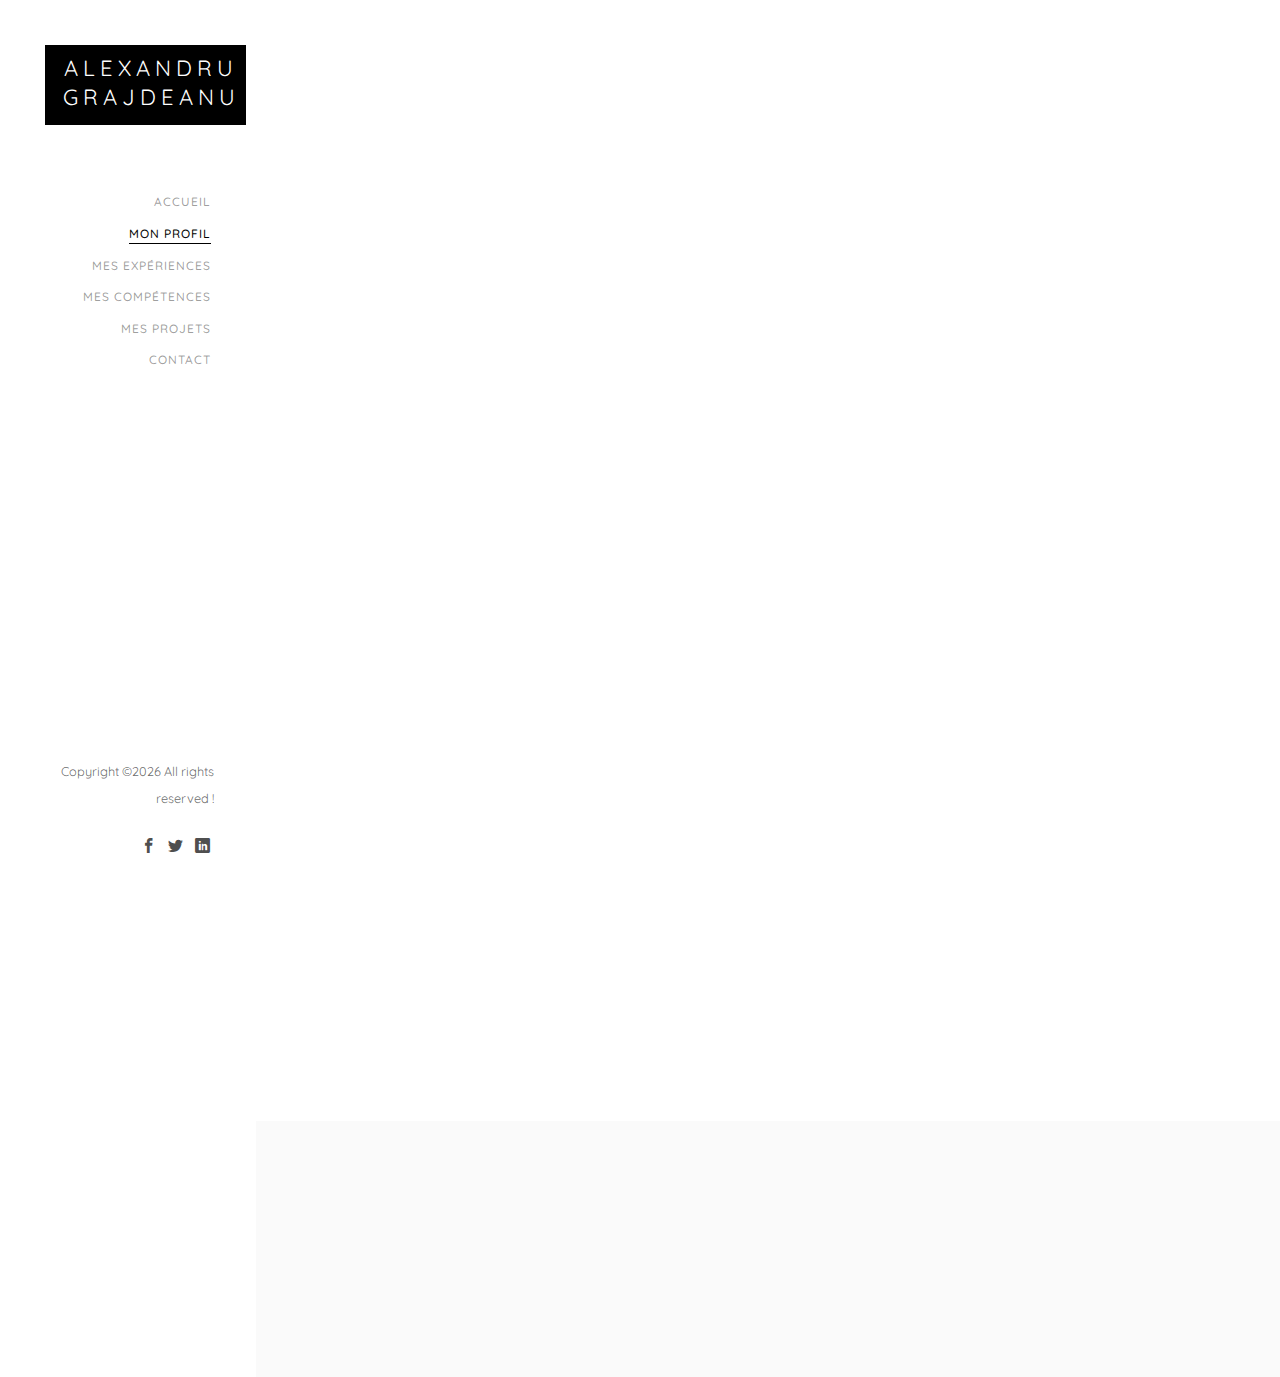
==== about.html @ 22831b75 "Update about.html" ====
<!DOCTYPE HTML>
<html>
	<head>
	<meta charset="utf-8">
	<meta http-equiv="X-UA-Compatible" content="IE=edge">
	<title>Mon profil - Portfolio Cesi Grajdeanu Alexandru</title>
	<meta name="viewport" content="width=device-width, initial-scale=1">
	<meta name="description" content="" />
	<meta name="keywords" content="" />
	<meta name="author" content="" />

  <!-- Facebook and Twitter integration -->
	<meta property="og:title" content=""/>
	<meta property="og:image" content=""/>
	<meta property="og:url" content=""/>
	<meta property="og:site_name" content=""/>
	<meta property="og:description" content=""/>
	<meta name="twitter:title" content="" />
	<meta name="twitter:image" content="" />
	<meta name="twitter:url" content="" />
	<meta name="twitter:card" content="" />

	<!-- Place favicon.ico and apple-touch-icon.png in the root directory -->
	<link rel="shortcut icon" href="favicon.ico">

	<link href="https://fonts.googleapis.com/css?family=Quicksand:300,400,500,700" rel="stylesheet">
	
	<!-- Animate.css -->
	<link rel="stylesheet" href="css/animate.css">
	<!-- Icomoon Icon Fonts-->
	<link rel="stylesheet" href="css/icomoon.css">
	<!-- Bootstrap  -->
	<link rel="stylesheet" href="css/bootstrap.css">
	<!-- Flexslider  -->
	<link rel="stylesheet" href="css/flexslider.css">
	<!-- Theme style  -->
	<link rel="stylesheet" href="css/style.css">

	<!-- Modernizr JS -->
	<script src="js/modernizr-2.6.2.min.js"></script>
	<!-- FOR IE9 below -->
	<!--[if lt IE 9]>
	<script src="js/respond.min.js"></script>
	<![endif]-->

	</head>
	<body>
	<div id="colorlib-page">
		<a href="#" class="js-colorlib-nav-toggle colorlib-nav-toggle"><i></i></a>
		<aside id="colorlib-aside" role="complementary" class="border js-fullheight">
			<h1 id="colorlib-logo"><a href="index.html"><span>Alexandru</span><span>Grajdeanu</span></a></h1>
			<nav id="colorlib-main-menu" role="navigation">
				<ul>
					<li><a href="index.html">Accueil</a></li>
					<li class="colorlib-active"><a href="about.html">Mon Profil</a></li>
					<li><a href="experiences.html">Mes expériences</a></li>
					<li><a href="competences.html">Mes compétences</a></li>
					<li><a href="projets.html">Mes Projets</a></li>
					<li><a href="contact.html">Contact</a></li>
				</ul>
			</nav>

			<div class="colorlib-footer">
				<p><small>Copyright &copy;<script>document.write(new Date().getFullYear());</script> All rights reserved !</span></small></p>
				<ul>
					<li><a href="https://www.facebook.com/alex.grd01"><i class="icon-facebook2"></i></a></li>
					<li><a href="https://twitter.com/alexgrd55"><i class="icon-twitter2"></i></a></li>
					<li><a href="https://www.linkedin.com/in/alexgrd/"><i class="icon-linkedin2"></i></a></li>
				</ul>
			</div>

		</aside>

		<div id="colorlib-main">
			<div class="colorlib-about">
				<div class="container-fluid">
					<div class="row">
						<div class="col-md-6">
							<div class="about-img animate-box" data-animate-effect="fadeInLeft" style="background-image: url(images/img_bg_2.jpg);">
								<div class="about-img-2 animate-box" data-animate-effect="fadeInRight" style="background-image: url(images/img_bg_3.jpg);"></div>
							</div>
						</div>
						<div class="col-md-6 animate-box" data-animate-effect="fadeInLeft">
							<div class="about-desc">
								<span class="heading-meta">Qui suis-je ?</span>
								<h3>Salut! Moi c’est Alexandru !</h3>
								<p>Plus précisément, je m’appelle Alexandru Grajdeanu, je suis Gestionnaire en maintenance et support informatique, de formation Technicien supérieur spécialité système & réseaux en alternance au CESI. Souhaitant continuer sur cette lancée, je me prépare pour une 3ème et 4ème afin d’obtenir le titre de Responsable dans cette même spécialité.</p>
								<p>Au cours de ma formation j’ai travaillé sur divers projets nous confrontant aux besoins et problèmes réels d’une entreprise pour lesquels il a fallu concevoir et apporter des solutions envisageables. Tout au long de mon alternance j’ai acquis des savoirs et pratiques mais aussi des méthodes de travail qui font qu’il est devenu naturel pour moi de travailler de façon organisée que ce soit en équipe ou en autonomie.</p>
								<p>N’hésite pas à parcourir mon site/portfolio pour plus de détails concernant mes expériences, mes compétences et projets réalisés !</p>
							</div>
							<div class="fancy-collapse-panel">
								<div class="panel-group" id="accordion" role="tablist" aria-multiselectable="true">
									<div class="panel panel-default">
									    <div class="panel-heading" role="tab" id="headingOne">
									        <h4 class="panel-title">
									            <a data-toggle="collapse" data-parent="#accordion" href="#collapseOne" aria-expanded="true" aria-controls="collapseOne">Pourquoi moi?
									            </a>
									        </h4>
									    </div>
									    <div id="collapseOne" class="panel-collapse collapse in" role="tabpanel" aria-labelledby="headingOne">
									         <div class="panel-body">
									            <div class="row">
										      		<div class="col-md-6">
										      			<p>Mes formations dont celle en alternance m'offrent les compétences nécessaires pour devenir responsable afin d’assurer le bon fonctionnement technique du système informatique d’une entreprise. </p>
										      		</div>
										      		<div class="col-md-6">
										      			<p>Seul ou à la tête d’une équipe je trouve toujours la motivation et la bonne manière d’encourager les autres afin qu’ensemble nous puissions donner le meilleur de nous-mêmes.</p>
													  </div>
										      	</div>
									         </div>
									    </div>
									</div>
									<div class="panel panel-default">
									    <div class="panel-heading" role="tab" id="headingTwo">
									        <h4 class="panel-title">
									            <a class="collapsed" data-toggle="collapse" data-parent="#accordion" href="#collapseTwo" aria-expanded="false" aria-controls="collapseTwo">What I do?
									            </a>
									        </h4>
									    </div>
									    <div id="collapseTwo" class="panel-collapse collapse" role="tabpanel" aria-labelledby="headingTwo">
									        <div class="panel-body">
									            <p>Far far away, behind the word <strong>mountains</strong>, far from the countries Vokalia and Consonantia, there live the blind texts. Separated they live in Bookmarksgrove right at the coast of the Semantics, a large language ocean.</p>
													<ul>
														<li>Separated they live in Bookmarksgrove right</li>
														<li>Separated they live in Bookmarksgrove right</li>
													</ul>
									        </div>
									    </div>
									</div>
									<div class="panel panel-default">
									    <div class="panel-heading" role="tab" id="headingThree">
									        <h4 class="panel-title">
									            <a class="collapsed" data-toggle="collapse" data-parent="#accordion" href="#collapseThree" aria-expanded="false" aria-controls="collapseThree">My Specialties
									            </a>
									        </h4>
									    </div>
									    <div id="collapseThree" class="panel-collapse collapse" role="tabpanel" aria-labelledby="headingThree">
									        <div class="panel-body">
									            <p>Far far away, behind the word <strong>mountains</strong>, far from the countries Vokalia and Consonantia, there live the blind texts. Separated they live in Bookmarksgrove right at the coast of the Semantics, a large language ocean.</p>	
									        </div>
									    </div>
									</div>
								</div>
							</div>
						</div>
					</div>
				</div>
			</div>

			

			<div id="get-in-touch" class="colorlib-bg-color">
				<div class="colorlib-narrow-content">
					<div class="row">
						<div class="col-md-6 animate-box" data-animate-effect="fadeInLeft">
							<h2>Get in Touch!</h2>
						</div>
					</div>
					<div class="row">
						<div class="col-md-6 col-md-offset-3 col-md-pull-3 animate-box" data-animate-effect="fadeInLeft">
							<p class="colorlib-lead">N'hesitez pas à me contacter pour plus d'informations</p>
							<p><a href="contact.html" class="btn btn-primary btn-learn">Contacte-moi!</a></p>
						</div>
						
					</div>
				</div>
			</div>
		</div>
	</div>

	<!-- jQuery -->
	<script src="js/jquery.min.js"></script>
	<!-- jQuery Easing -->
	<script src="js/jquery.easing.1.3.js"></script>
	<!-- Bootstrap -->
	<script src="js/bootstrap.min.js"></script>
	<!-- Waypoints -->
	<script src="js/jquery.waypoints.min.js"></script>
	<!-- Flexslider -->
	<script src="js/jquery.flexslider-min.js"></script>
	<!-- Sticky Kit -->
	<script src="js/sticky-kit.min.js"></script>
	
	
	<!-- MAIN JS -->
	<script src="js/main.js"></script>

	</body>
</html>
---- css/icomoon.css ----
@font-face {
  font-family: 'icomoon';
  src:  url('fonts/icomoon.eot?6py85u');
  src:  url('fonts/icomoon.eot?6py85u#iefix') format('embedded-opentype'),
    url('fonts/icomoon.ttf?6py85u') format('truetype'),
    url('fonts/icomoon.woff?6py85u') format('woff'),
    url('fonts/icomoon.svg?6py85u#icomoon') format('svg');
  font-weight: normal;
  font-style: normal;
}

[class^="icon-"], [class*=" icon-"] {
  /* use !important to prevent issues with browser extensions that change fonts */
  font-family: 'icomoon' !important;
  speak: none;
  font-style: normal;
  font-weight: normal;
  font-variant: normal;
  text-transform: none;
  line-height: 1;

  /* Better Font Rendering =========== */
  -webkit-font-smoothing: antialiased;
  -moz-osx-font-smoothing: grayscale;
}

.icon-times:before {
  content: "\e930";
}
.icon-tick:before {
  content: "\e931";
}
.icon-plus:before {
  content: "\e932";
}
.icon-minus:before {
  content: "\e933";
}
.icon-equals:before {
  content: "\e934";
}
.icon-divide:before {
  content: "\e935";
}
.icon-chevron-right:before {
  content: "\e936";
}
.icon-chevron-left:before {
  content: "\e937";
}
.icon-arrow-right-thick:before {
  content: "\e938";
}
.icon-arrow-left-thick:before {
  content: "\e939";
}
.icon-th-small:before {
  content: "\e93a";
}
.icon-th-menu:before {
  content: "\e93b";
}
.icon-th-list:before {
  content: "\e93c";
}
.icon-th-large:before {
  content: "\e93d";
}
.icon-home:before {
  content: "\e93e";
}
.icon-arrow-forward:before {
  content: "\e93f";
}
.icon-arrow-back:before {
  content: "\e940";
}
.icon-rss:before {
  content: "\e941";
}
.icon-location:before {
  content: "\e942";
}
.icon-link:before {
  content: "\e943";
}
.icon-image:before {
  content: "\e944";
}
.icon-arrow-up-thick:before {
  content: "\e945";
}
.icon-arrow-down-thick:before {
  content: "\e946";
}
.icon-starburst:before {
  content: "\e947";
}
.icon-starburst-outline:before {
  content: "\e948";
}
.icon-star3:before {
  content: "\e949";
}
.icon-flow-children:before {
  content: "\e94a";
}
.icon-export:before {
  content: "\e94b";
}
.icon-delete2:before {
  content: "\e94c";
}
.icon-delete-outline:before {
  content: "\e94d";
}
.icon-cloud-storage:before {
  content: "\e94e";
}
.icon-wi-fi:before {
  content: "\e94f";
}
.icon-heart:before {
  content: "\e950";
}
.icon-flash:before {
  content: "\e951";
}
.icon-cancel:before {
  content: "\e952";
}
.icon-backspace:before {
  content: "\e953";
}
.icon-attachment:before {
  content: "\e954";
}
.icon-arrow-move:before {
  content: "\e955";
}
.icon-warning:before {
  content: "\e956";
}
.icon-user:before {
  content: "\e957";
}
.icon-radar:before {
  content: "\e958";
}
.icon-lock-open:before {
  content: "\e959";
}
.icon-lock-closed:before {
  content: "\e95a";
}
.icon-location-arrow:before {
  content: "\e95b";
}
.icon-info:before {
  content: "\e95c";
}
.icon-user-delete:before {
  content: "\e95d";
}
.icon-user-add:before {
  content: "\e95e";
}
.icon-media-pause:before {
  content: "\e95f";
}
.icon-group:before {
  content: "\e960";
}
.icon-chart-pie:before {
  content: "\e961";
}
.icon-chart-line:before {
  content: "\e962";
}
.icon-chart-bar:before {
  content: "\e963";
}
.icon-chart-area:before {
  content: "\e964";
}
.icon-video:before {
  content: "\e965";
}
.icon-point-of-interest:before {
  content: "\e966";
}
.icon-infinity:before {
  content: "\e967";
}
.icon-globe:before {
  content: "\e968";
}
.icon-eye:before {
  content: "\e969";
}
.icon-cog:before {
  content: "\e96a";
}
.icon-camera:before {
  content: "\e96b";
}
.icon-upload:before {
  content: "\e96c";
}
.icon-scissors:before {
  content: "\e96d";
}
.icon-refresh:before {
  content: "\e96e";
}
.icon-pin:before {
  content: "\e96f";
}
.icon-key:before {
  content: "\e970";
}
.icon-info-large:before {
  content: "\e971";
}
.icon-eject:before {
  content: "\e972";
}
.icon-download:before {
  content: "\e973";
}
.icon-zoom:before {
  content: "\e974";
}
.icon-zoom-out:before {
  content: "\e975";
}
.icon-zoom-in:before {
  content: "\e976";
}
.icon-sort-numerically:before {
  content: "\e977";
}
.icon-sort-alphabetically:before {
  content: "\e978";
}
.icon-input-checked:before {
  content: "\e979";
}
.icon-calender:before {
  content: "\e97a";
}
.icon-world2:before {
  content: "\e97b";
}
.icon-notes:before {
  content: "\e97c";
}
.icon-code:before {
  content: "\e97d";
}
.icon-arrow-sync:before {
  content: "\e97e";
}
.icon-arrow-shuffle:before {
  content: "\e97f";
}
.icon-arrow-repeat:before {
  content: "\e980";
}
.icon-arrow-minimise:before {
  content: "\e981";
}
.icon-arrow-maximise:before {
  content: "\e982";
}
.icon-arrow-loop:before {
  content: "\e983";
}
.icon-anchor:before {
  content: "\e984";
}
.icon-spanner:before {
  content: "\e985";
}
.icon-puzzle:before {
  content: "\e986";
}
.icon-power:before {
  content: "\e987";
}
.icon-plane:before {
  content: "\e988";
}
.icon-pi:before {
  content: "\e989";
}
.icon-phone:before {
  content: "\e98a";
}
.icon-microphone2:before {
  content: "\e98b";
}
.icon-media-rewind:before {
  content: "\e98c";
}
.icon-flag:before {
  content: "\e98d";
}
.icon-adjust-brightness:before {
  content: "\e98e";
}
.icon-waves:before {
  content: "\e98f";
}
.icon-social-twitter:before {
  content: "\e990";
}
.icon-social-facebook:before {
  content: "\e991";
}
.icon-social-dribbble:before {
  content: "\e992";
}
.icon-media-stop:before {
  content: "\e993";
}
.icon-media-record:before {
  content: "\e994";
}
.icon-media-play:before {
  content: "\e995";
}
.icon-media-fast-forward:before {
  content: "\e996";
}
.icon-media-eject:before {
  content: "\e997";
}
.icon-social-vimeo:before {
  content: "\e998";
}
.icon-social-tumbler:before {
  content: "\e999";
}
.icon-social-skype:before {
  content: "\e99a";
}
.icon-social-pinterest:before {
  content: "\e99b";
}
.icon-social-linkedin:before {
  content: "\e99c";
}
.icon-social-last-fm:before {
  content: "\e99d";
}
.icon-social-github:before {
  content: "\e99e";
}
.icon-social-flickr:before {
  content: "\e99f";
}
.icon-at:before {
  content: "\e9a0";
}
.icon-times-outline:before {
  content: "\e9a1";
}
.icon-plus-outline:before {
  content: "\e9a2";
}
.icon-minus-outline:before {
  content: "\e9a3";
}
.icon-tick-outline:before {
  content: "\e9a4";
}
.icon-th-large-outline:before {
  content: "\e9a5";
}
.icon-equals-outline:before {
  content: "\e9a6";
}
.icon-divide-outline:before {
  content: "\e9a7";
}
.icon-chevron-right-outline:before {
  content: "\e9a8";
}
.icon-chevron-left-outline:before {
  content: "\e9a9";
}
.icon-arrow-right-outline:before {
  content: "\e9aa";
}
.icon-arrow-left-outline:before {
  content: "\e9ab";
}
.icon-th-small-outline:before {
  content: "\e9ac";
}
.icon-th-menu-outline:before {
  content: "\e9ad";
}
.icon-th-list-outline:before {
  content: "\e9ae";
}
.icon-news2:before {
  content: "\e9b1";
}
.icon-home-outline:before {
  content: "\e9b2";
}
.icon-arrow-up-outline:before {
  content: "\e9b3";
}
.icon-arrow-forward-outline:before {
  content: "\e9b4";
}
.icon-arrow-down-outline:before {
  content: "\e9b5";
}
.icon-arrow-back-outline:before {
  content: "\e9b6";
}
.icon-trash3:before {
  content: "\e9b7";
}
.icon-rss-outline:before {
  content: "\e9b8";
}
.icon-message:before {
  content: "\e9b9";
}
.icon-location-outline:before {
  content: "\e9ba";
}
.icon-link-outline:before {
  content: "\e9bb";
}
.icon-image-outline:before {
  content: "\e9bc";
}
.icon-export-outline:before {
  content: "\e9bd";
}
.icon-cross:before {
  content: "\e9be";
}
.icon-wi-fi-outline:before {
  content: "\e9bf";
}
.icon-star-outline:before {
  content: "\e9c0";
}
.icon-media-pause-outline:before {
  content: "\e9c1";
}
.icon-mail:before {
  content: "\e9c2";
}
.icon-heart-outline:before {
  content: "\e9c3";
}
.icon-flash-outline:before {
  content: "\e9c4";
}
.icon-cancel-outline:before {
  content: "\e9c5";
}
.icon-beaker:before {
  content: "\e9c6";
}
.icon-arrow-move-outline:before {
  content: "\e9c7";
}
.icon-watch2:before {
  content: "\e9c8";
}
.icon-warning-outline:before {
  content: "\e9c9";
}
.icon-time:before {
  content: "\e9ca";
}
.icon-radar-outline:before {
  content: "\e9cb";
}
.icon-lock-open-outline:before {
  content: "\e9cc";
}
.icon-location-arrow-outline:before {
  content: "\e9cd";
}
.icon-info-outline:before {
  content: "\e9ce";
}
.icon-backspace-outline:before {
  content: "\e9cf";
}
.icon-attachment-outline:before {
  content: "\e9d0";
}
.icon-user-outline:before {
  content: "\e9d1";
}
.icon-user-delete-outline:before {
  content: "\e9d2";
}
.icon-user-add-outline:before {
  content: "\e9d3";
}
.icon-lock-closed-outline:before {
  content: "\e9d4";
}
.icon-group-outline:before {
  content: "\e9d5";
}
.icon-chart-pie-outline:before {
  content: "\e9d6";
}
.icon-chart-line-outline:before {
  content: "\e9d7";
}
.icon-chart-bar-outline:before {
  content: "\e9d8";
}
.icon-chart-area-outline:before {
  content: "\e9d9";
}
.icon-video-outline:before {
  content: "\e9da";
}
.icon-point-of-interest-outline:before {
  content: "\e9db";
}
.icon-map:before {
  content: "\e9dc";
}
.icon-key-outline:before {
  content: "\e9dd";
}
.icon-infinity-outline:before {
  content: "\e9de";
}
.icon-globe-outline:before {
  content: "\e9df";
}
.icon-eye-outline:before {
  content: "\e9e0";
}
.icon-cog-outline:before {
  content: "\e9e1";
}
.icon-camera-outline:before {
  content: "\e9e2";
}
.icon-upload-outline:before {
  content: "\e9e3";
}
.icon-support:before {
  content: "\e9e4";
}
.icon-scissors-outline:before {
  content: "\e9e5";
}
.icon-refresh-outline:before {
  content: "\e9e6";
}
.icon-info-large-outline:before {
  content: "\e9e7";
}
.icon-eject-outline:before {
  content: "\e9e8";
}
.icon-download-outline:before {
  content: "\e9e9";
}
.icon-battery-mid:before {
  content: "\e9ea";
}
.icon-battery-low:before {
  content: "\e9eb";
}
.icon-battery-high:before {
  content: "\e9ec";
}
.icon-zoom-outline:before {
  content: "\e9ed";
}
.icon-zoom-out-outline:before {
  content: "\e9ee";
}
.icon-zoom-in-outline:before {
  content: "\e9ef";
}
.icon-tag3:before {
  content: "\e9f0";
}
.icon-tabs-outline:before {
  content: "\e9f1";
}
.icon-pin-outline:before {
  content: "\e9f2";
}
.icon-message-typing:before {
  content: "\e9f3";
}
.icon-directions:before {
  content: "\e9f4";
}
.icon-battery-full:before {
  content: "\e9f5";
}
.icon-battery-charge:before {
  content: "\e9f6";
}
.icon-pipette:before {
  content: "\e9f7";
}
.icon-pencil:before {
  content: "\e9f8";
}
.icon-folder:before {
  content: "\e9f9";
}
.icon-folder-delete:before {
  content: "\e9fa";
}
.icon-folder-add:before {
  content: "\e9fb";
}
.icon-edit:before {
  content: "\e9fc";
}
.icon-document:before {
  content: "\e9fd";
}
.icon-document-delete:before {
  content: "\e9fe";
}
.icon-document-add:before {
  content: "\e9ff";
}
.icon-brush:before {
  content: "\ea00";
}
.icon-thumbs-up:before {
  content: "\ea01";
}
.icon-thumbs-down:before {
  content: "\ea02";
}
.icon-pen:before {
  content: "\ea03";
}
.icon-sort-numerically-outline:before {
  content: "\ea04";
}
.icon-sort-alphabetically-outline:before {
  content: "\ea05";
}
.icon-social-last-fm-circular:before {
  content: "\ea06";
}
.icon-social-github-circular:before {
  content: "\ea07";
}
.icon-compass:before {
  content: "\ea08";
}
.icon-bookmark:before {
  content: "\ea09";
}
.icon-input-checked-outline:before {
  content: "\ea0a";
}
.icon-code-outline:before {
  content: "\ea0b";
}
.icon-calender-outline:before {
  content: "\ea0c";
}
.icon-business-card:before {
  content: "\ea0d";
}
.icon-arrow-up:before {
  content: "\ea0e";
}
.icon-arrow-sync-outline:before {
  content: "\ea0f";
}
.icon-arrow-right:before {
  content: "\ea10";
}
.icon-arrow-repeat-outline:before {
  content: "\ea11";
}
.icon-arrow-loop-outline:before {
  content: "\ea12";
}
.icon-arrow-left:before {
  content: "\ea13";
}
.icon-flow-switch:before {
  content: "\ea14";
}
.icon-flow-parallel:before {
  content: "\ea15";
}
.icon-flow-merge:before {
  content: "\ea16";
}
.icon-document-text:before {
  content: "\ea17";
}
.icon-clipboard:before {
  content: "\ea18";
}
.icon-calculator:before {
  content: "\ea19";
}
.icon-arrow-minimise-outline:before {
  content: "\ea1a";
}
.icon-arrow-maximise-outline:before {
  content: "\ea1b";
}
.icon-arrow-down:before {
  content: "\ea1c";
}
.icon-gift:before {
  content: "\ea1d";
}
.icon-film:before {
  content: "\ea1e";
}
.icon-database:before {
  content: "\ea1f";
}
.icon-bell:before {
  content: "\ea20";
}
.icon-anchor-outline:before {
  content: "\ea21";
}
.icon-adjust-contrast:before {
  content: "\ea22";
}
.icon-world-outline:before {
  content: "\ea23";
}
.icon-shopping-bag:before {
  content: "\ea24";
}
.icon-power-outline:before {
  content: "\ea25";
}
.icon-notes-outline:before {
  content: "\ea26";
}
.icon-device-tablet:before {
  content: "\ea27";
}
.icon-device-phone:before {
  content: "\ea28";
}
.icon-device-laptop:before {
  content: "\ea29";
}
.icon-device-desktop:before {
  content: "\ea2a";
}
.icon-briefcase:before {
  content: "\ea2b";
}
.icon-stopwatch:before {
  content: "\ea2c";
}
.icon-spanner-outline:before {
  content: "\ea2d";
}
.icon-puzzle-outline:before {
  content: "\ea2e";
}
.icon-printer:before {
  content: "\ea2f";
}
.icon-pi-outline:before {
  content: "\ea30";
}
.icon-lightbulb:before {
  content: "\ea31";
}
.icon-flag-outline:before {
  content: "\ea32";
}
.icon-contacts:before {
  content: "\ea33";
}
.icon-archive2:before {
  content: "\ea34";
}
.icon-weather-stormy:before {
  content: "\ea35";
}
.icon-weather-shower:before {
  content: "\ea36";
}
.icon-weather-partly-sunny:before {
  content: "\ea37";
}
.icon-weather-downpour:before {
  content: "\ea38";
}
.icon-weather-cloudy:before {
  content: "\ea39";
}
.icon-plane-outline:before {
  content: "\ea3a";
}
.icon-phone-outline:before {
  content: "\ea3b";
}
.icon-microphone-outline:before {
  content: "\ea3c";
}
.icon-weather-windy:before {
  content: "\ea3d";
}
.icon-weather-windy-cloudy:before {
  content: "\ea3e";
}
.icon-weather-sunny:before {
  content: "\ea3f";
}
.icon-weather-snow:before {
  content: "\ea40";
}
.icon-weather-night:before {
  content: "\ea41";
}
.icon-media-stop-outline:before {
  content: "\ea42";
}
.icon-media-rewind-outline:before {
  content: "\ea43";
}
.icon-media-record-outline:before {
  content: "\ea44";
}
.icon-media-play-outline:before {
  content: "\ea45";
}
.icon-media-fast-forward-outline:before {
  content: "\ea46";
}
.icon-media-eject-outline:before {
  content: "\ea47";
}
.icon-wine:before {
  content: "\ea48";
}
.icon-waves-outline:before {
  content: "\ea49";
}
.icon-ticket:before {
  content: "\ea4a";
}
.icon-tags:before {
  content: "\ea4b";
}
.icon-plug:before {
  content: "\ea4c";
}
.icon-headphones:before {
  content: "\ea4d";
}
.icon-credit-card:before {
  content: "\ea4e";
}
.icon-coffee:before {
  content: "\ea4f";
}
.icon-book:before {
  content: "\ea50";
}
.icon-beer:before {
  content: "\ea51";
}
.icon-volume2:before {
  content: "\ea52";
}
.icon-volume-up:before {
  content: "\ea53";
}
.icon-volume-mute:before {
  content: "\ea54";
}
.icon-volume-down:before {
  content: "\ea55";
}
.icon-social-vimeo-circular:before {
  content: "\ea56";
}
.icon-social-twitter-circular:before {
  content: "\ea57";
}
.icon-social-pinterest-circular:before {
  content: "\ea58";
}
.icon-social-linkedin-circular:before {
  content: "\ea59";
}
.icon-social-facebook-circular:before {
  content: "\ea5a";
}
.icon-social-dribbble-circular:before {
  content: "\ea5b";
}
.icon-tree:before {
  content: "\ea5c";
}
.icon-thermometer2:before {
  content: "\ea5d";
}
.icon-social-tumbler-circular:before {
  content: "\ea5e";
}
.icon-social-skype-outline:before {
  content: "\ea5f";
}
.icon-social-flickr-circular:before {
  content: "\ea60";
}
.icon-social-at-circular:before {
  content: "\ea61";
}
.icon-shopping-cart:before {
  content: "\ea62";
}
.icon-messages:before {
  content: "\ea63";
}
.icon-leaf:before {
  content: "\ea64";
}
.icon-feather:before {
  content: "\ea65";
}
.icon-eye2:before {
  content: "\e064";
}
.icon-paper-clip:before {
  content: "\e065";
}
.icon-mail5:before {
  content: "\e066";
}
.icon-toggle:before {
  content: "\e067";
}
.icon-layout:before {
  content: "\e068";
}
.icon-link2:before {
  content: "\e069";
}
.icon-bell2:before {
  content: "\e06a";
}
.icon-lock3:before {
  content: "\e06b";
}
.icon-unlock:before {
  content: "\e06c";
}
.icon-ribbon2:before {
  content: "\e06d";
}
.icon-image2:before {
  content: "\e06e";
}
.icon-signal:before {
  content: "\e06f";
}
.icon-target3:before {
  content: "\e070";
}
.icon-clipboard3:before {
  content: "\e071";
}
.icon-clock3:before {
  content: "\e072";
}
.icon-watch:before {
  content: "\e073";
}
.icon-air-play:before {
  content: "\e074";
}
.icon-camera3:before {
  content: "\e075";
}
.icon-video2:before {
  content: "\e076";
}
.icon-disc:before {
  content: "\e077";
}
.icon-printer3:before {
  content: "\e078";
}
.icon-monitor:before {
  content: "\e079";
}
.icon-server:before {
  content: "\e07a";
}
.icon-cog2:before {
  content: "\e07b";
}
.icon-heart3:before {
  content: "\e07c";
}
.icon-paragraph:before {
  content: "\e07d";
}
.icon-align-justify:before {
  content: "\e07e";
}
.icon-align-left:before {
  content: "\e07f";
}
.icon-align-center:before {
  content: "\e080";
}
.icon-align-right:before {
  content: "\e081";
}
.icon-book2:before {
  content: "\e082";
}
.icon-layers2:before {
  content: "\e083";
}
.icon-stack2:before {
  content: "\e084";
}
.icon-stack-2:before {
  content: "\e085";
}
.icon-paper:before {
  content: "\e086";
}
.icon-paper-stack:before {
  content: "\e087";
}
.icon-search3:before {
  content: "\e088";
}
.icon-zoom-in2:before {
  content: "\e089";
}
.icon-zoom-out2:before {
  content: "\e08a";
}
.icon-reply2:before {
  content: "\e08b";
}
.icon-circle-plus:before {
  content: "\e08c";
}
.icon-circle-minus:before {
  content: "\e08d";
}
.icon-circle-check:before {
  content: "\e08e";
}
.icon-circle-cross:before {
  content: "\e08f";
}
.icon-square-plus:before {
  content: "\e090";
}
.icon-square-minus:before {
  content: "\e091";
}
.icon-square-check:before {
  content: "\e092";
}
.icon-square-cross:before {
  content: "\e093";
}
.icon-microphone:before {
  content: "\e094";
}
.icon-record:before {
  content: "\e095";
}
.icon-skip-back:before {
  content: "\e096";
}
.icon-rewind:before {
  content: "\e097";
}
.icon-play4:before {
  content: "\e098";
}
.icon-pause3:before {
  content: "\e099";
}
.icon-stop3:before {
  content: "\e09a";
}
.icon-fast-forward:before {
  content: "\e09b";
}
.icon-skip-forward:before {
  content: "\e09c";
}
.icon-shuffle2:before {
  content: "\e09d";
}
.icon-repeat:before {
  content: "\e09e";
}
.icon-folder2:before {
  content: "\e09f";
}
.icon-umbrella:before {
  content: "\e0a0";
}
.icon-moon:before {
  content: "\e0a1";
}
.icon-thermometer:before {
  content: "\e0a2";
}
.icon-drop:before {
  content: "\e0a3";
}
.icon-sun2:before {
  content: "\e0a4";
}
.icon-cloud3:before {
  content: "\e0a5";
}
.icon-cloud-upload2:before {
  content: "\e0a6";
}
.icon-cloud-download2:before {
  content: "\e0a7";
}
.icon-upload4:before {
  content: "\e0a8";
}
.icon-download4:before {
  content: "\e0a9";
}
.icon-location3:before {
  content: "\e0aa";
}
.icon-location-2:before {
  content: "\e0ab";
}
.icon-map3:before {
  content: "\e0ac";
}
.icon-battery:before {
  content: "\e0ad";
}
.icon-head:before {
  content: "\e0ae";
}
.icon-briefcase3:before {
  content: "\e0af";
}
.icon-speech-bubble:before {
  content: "\e0b0";
}
.icon-anchor2:before {
  content: "\e0b1";
}
.icon-globe2:before {
  content: "\e0b2";
}
.icon-box:before {
  content: "\e0b3";
}
.icon-reload:before {
  content: "\e0b4";
}
.icon-share3:before {
  content: "\e0b5";
}
.icon-marquee:before {
  content: "\e0b6";
}
.icon-marquee-plus:before {
  content: "\e0b7";
}
.icon-marquee-minus:before {
  content: "\e0b8";
}
.icon-tag:before {
  content: "\e0b9";
}
.icon-power2:before {
  content: "\e0ba";
}
.icon-command2:before {
  content: "\e0bb";
}
.icon-alt:before {
  content: "\e0bc";
}
.icon-esc:before {
  content: "\e0bd";
}
.icon-bar-graph:before {
  content: "\e0be";
}
.icon-bar-graph-2:before {
  content: "\e0bf";
}
.icon-pie-graph:before {
  content: "\e0c0";
}
.icon-star:before {
  content: "\e0c1";
}
.icon-arrow-left3:before {
  content: "\e0c2";
}
.icon-arrow-right3:before {
  content: "\e0c3";
}
.icon-arrow-up3:before {
  content: "\e0c4";
}
.icon-arrow-down3:before {
  content: "\e0c5";
}
.icon-volume:before {
  content: "\e0c6";
}
.icon-mute:before {
  content: "\e0c7";
}
.icon-content-right:before {
  content: "\e100";
}
.icon-content-left:before {
  content: "\e101";
}
.icon-grid2:before {
  content: "\e102";
}
.icon-grid-2:before {
  content: "\e103";
}
.icon-columns:before {
  content: "\e104";
}
.icon-loader:before {
  content: "\e105";
}
.icon-bag:before {
  content: "\e106";
}
.icon-ban:before {
  content: "\e107";
}
.icon-flag3:before {
  content: "\e108";
}
.icon-trash:before {
  content: "\e109";
}
.icon-expand2:before {
  content: "\e110";
}
.icon-contract:before {
  content: "\e111";
}
.icon-maximize:before {
  content: "\e112";
}
.icon-minimize:before {
  content: "\e113";
}
.icon-plus2:before {
  content: "\e114";
}
.icon-minus2:before {
  content: "\e115";
}
.icon-check:before {
  content: "\e116";
}
.icon-cross2:before {
  content: "\e117";
}
.icon-move:before {
  content: "\e118";
}
.icon-delete:before {
  content: "\e119";
}
.icon-menu5:before {
  content: "\e120";
}
.icon-archive:before {
  content: "\e121";
}
.icon-inbox:before {
  content: "\e122";
}
.icon-outbox:before {
  content: "\e123";
}
.icon-file:before {
  content: "\e124";
}
.icon-file-add:before {
  content: "\e125";
}
.icon-file-subtract:before {
  content: "\e126";
}
.icon-help:before {
  content: "\e127";
}
.icon-open:before {
  content: "\e128";
}
.icon-ellipsis:before {
  content: "\e129";
}
.icon-heart4:before {
  content: "\e900";
}
.icon-cloud4:before {
  content: "\e901";
}
.icon-star2:before {
  content: "\e902";
}
.icon-tv2:before {
  content: "\e903";
}
.icon-sound:before {
  content: "\e904";
}
.icon-video3:before {
  content: "\e905";
}
.icon-trash2:before {
  content: "\e906";
}
.icon-user2:before {
  content: "\e907";
}
.icon-key3:before {
  content: "\e908";
}
.icon-search4:before {
  content: "\e909";
}
.icon-settings:before {
  content: "\e90a";
}
.icon-camera4:before {
  content: "\e90b";
}
.icon-tag2:before {
  content: "\e90c";
}
.icon-lock4:before {
  content: "\e90d";
}
.icon-bulb:before {
  content: "\e90e";
}
.icon-pen2:before {
  content: "\e90f";
}
.icon-diamond:before {
  content: "\e910";
}
.icon-display2:before {
  content: "\e911";
}
.icon-location4:before {
  content: "\e912";
}
.icon-eye3:before {
  content: "\e913";
}
.icon-bubble3:before {
  content: "\e914";
}
.icon-stack3:before {
  content: "\e915";
}
.icon-cup:before {
  content: "\e916";
}
.icon-phone3:before {
  content: "\e917";
}
.icon-news:before {
  content: "\e918";
}
.icon-mail6:before {
  content: "\e919";
}
.icon-like:before {
  content: "\e91a";
}
.icon-photo:before {
  content: "\e91b";
}
.icon-note:before {
  content: "\e91c";
}
.icon-clock4:before {
  content: "\e91d";
}
.icon-paperplane:before {
  content: "\e91e";
}
.icon-params:before {
  content: "\e91f";
}
.icon-banknote:before {
  content: "\e920";
}
.icon-data:before {
  content: "\e921";
}
.icon-music2:before {
  content: "\e922";
}
.icon-megaphone2:before {
  content: "\e923";
}
.icon-study:before {
  content: "\e924";
}
.icon-lab2:before {
  content: "\e925";
}
.icon-food:before {
  content: "\e926";
}
.icon-t-shirt:before {
  content: "\e927";
}
.icon-fire2:before {
  content: "\e928";
}
.icon-clip:before {
  content: "\e929";
}
.icon-shop:before {
  content: "\e92a";
}
.icon-calendar3:before {
  content: "\e92b";
}
.icon-wallet2:before {
  content: "\e92c";
}
.icon-vynil:before {
  content: "\e92d";
}
.icon-truck2:before {
  content: "\e92e";
}
.icon-world:before {
  content: "\e92f";
}
.icon-spinner6:before {
  content: "\e9af";
}
.icon-spinner7:before {
  content: "\e9b0";
}
.icon-amazon:before {
  content: "\eab7";
}
.icon-google:before {
  content: "\eab8";
}
.icon-google2:before {
  content: "\eab9";
}
.icon-google3:before {
  content: "\eaba";
}
.icon-google-plus:before {
  content: "\eabb";
}
.icon-google-plus2:before {
  content: "\eabc";
}
.icon-google-plus3:before {
  content: "\eabd";
}
.icon-hangouts:before {
  content: "\eabe";
}
.icon-google-drive:before {
  content: "\eabf";
}
.icon-facebook2:before {
  content: "\eac0";
}
.icon-facebook22:before {
  content: "\eac1";
}
.icon-instagram:before {
  content: "\eac2";
}
.icon-whatsapp:before {
  content: "\eac3";
}
.icon-spotify:before {
  content: "\eac4";
}
.icon-telegram:before {
  content: "\eac5";
}
.icon-twitter2:before {
  content: "\eac6";
}
.icon-vine:before {
  content: "\eac7";
}
.icon-vk:before {
  content: "\eac8";
}
.icon-renren:before {
  content: "\eac9";
}
.icon-sina-weibo:before {
  content: "\eaca";
}
.icon-rss2:before {
  content: "\eacb";
}
.icon-rss22:before {
  content: "\eacc";
}
.icon-youtube:before {
  content: "\eacd";
}
.icon-youtube2:before {
  content: "\eace";
}
.icon-twitch:before {
  content: "\eacf";
}
.icon-vimeo:before {
  content: "\ead0";
}
.icon-vimeo2:before {
  content: "\ead1";
}
.icon-lanyrd:before {
  content: "\ead2";
}
.icon-flickr:before {
  content: "\ead3";
}
.icon-flickr2:before {
  content: "\ead4";
}
.icon-flickr3:before {
  content: "\ead5";
}
.icon-flickr4:before {
  content: "\ead6";
}
.icon-dribbble2:before {
  content: "\ead7";
}
.icon-behance:before {
  content: "\ead8";
}
.icon-behance2:before {
  content: "\ead9";
}
.icon-deviantart:before {
  content: "\eada";
}
.icon-500px:before {
  content: "\eadb";
}
.icon-steam:before {
  content: "\eadc";
}
.icon-steam2:before {
  content: "\eadd";
}
.icon-dropbox:before {
  content: "\eade";
}
.icon-onedrive:before {
  content: "\eadf";
}
.icon-github:before {
  content: "\eae0";
}
.icon-npm:before {
  content: "\eae1";
}
.icon-basecamp:before {
  content: "\eae2";
}
.icon-trello:before {
  content: "\eae3";
}
.icon-wordpress:before {
  content: "\eae4";
}
.icon-joomla:before {
  content: "\eae5";
}
.icon-ello:before {
  content: "\eae6";
}
.icon-blogger:before {
  content: "\eae7";
}
.icon-blogger2:before {
  content: "\eae8";
}
.icon-tumblr2:before {
  content: "\eae9";
}
.icon-tumblr22:before {
  content: "\eaea";
}
.icon-yahoo:before {
  content: "\eaeb";
}
.icon-yahoo2:before {
  content: "\eaec";
}
.icon-tux:before {
  content: "\eaed";
}
.icon-appleinc:before {
  content: "\eaee";
}
.icon-finder:before {
  content: "\eaef";
}
.icon-android:before {
  content: "\eaf0";
}
.icon-windows:before {
  content: "\eaf1";
}
.icon-windows8:before {
  content: "\eaf2";
}
.icon-soundcloud:before {
  content: "\eaf3";
}
.icon-soundcloud2:before {
  content: "\eaf4";
}
.icon-skype:before {
  content: "\eaf5";
}
.icon-reddit:before {
  content: "\eaf6";
}
.icon-hackernews:before {
  content: "\eaf7";
}
.icon-wikipedia:before {
  content: "\eaf8";
}
.icon-linkedin2:before {
  content: "\eaf9";
}
.icon-linkedin22:before {
  content: "\eafa";
}
.icon-lastfm:before {
  content: "\eafb";
}
.icon-lastfm2:before {
  content: "\eafc";
}
.icon-delicious:before {
  content: "\eafd";
}
.icon-stumbleupon:before {
  content: "\eafe";
}
.icon-stumbleupon2:before {
  content: "\eaff";
}
.icon-stackoverflow:before {
  content: "\eb00";
}
.icon-pinterest:before {
  content: "\eb01";
}
.icon-pinterest2:before {
  content: "\eb02";
}
.icon-xing:before {
  content: "\eb03";
}
.icon-xing2:before {
  content: "\eb04";
}
.icon-flattr:before {
  content: "\eb05";
}
.icon-foursquare:before {
  content: "\eb06";
}
.icon-yelp:before {
  content: "\eb07";
}
.icon-paypal:before {
  content: "\eb08";
}
.icon-chrome:before {
  content: "\eb09";
}
.icon-firefox:before {
  content: "\eb0a";
}
.icon-IE:before {
  content: "\eb0b";
}
.icon-edge:before {
  content: "\eb0c";
}
.icon-safari:before {
  content: "\eb0d";
}
.icon-opera:before {
  content: "\eb0e";
}
.icon-file-pdf:before {
  content: "\eb0f";
}
.icon-file-openoffice:before {
  content: "\eb10";
}
.icon-file-word:before {
  content: "\eb11";
}
.icon-file-excel:before {
  content: "\eb12";
}
.icon-libreoffice:before {
  content: "\eb13";
}
.icon-html-five:before {
  content: "\eb14";
}
.icon-html-five2:before {
  content: "\eb15";
}
.icon-css3:before {
  content: "\eb16";
}
.icon-git:before {
  content: "\eb17";
}
.icon-codepen:before {
  content: "\eb18";
}
.icon-svg:before {
  content: "\eb19";
}
.icon-IcoMoon:before {
  content: "\eb1a";
}
---- css/style.css ----
@import url("https://www.google.com/fonts#UsePlace:use/Collection:Open+Sans+Condensed:300");
@font-face {
  font-family: "icomoon";
  src: url("../fonts/icomoon/icomoon.eot?srf3rx");
  src: url("../fonts/icomoon/icomoon.eot?srf3rx#iefix")
      format("embedded-opentype"),
    url("../fonts/icomoon/icomoon.ttf?srf3rx") format("truetype"),
    url("../fonts/icomoon/icomoon.woff?srf3rx") format("woff"),
    url("../fonts/icomoon/icomoon.svg?srf3rx#icomoon") format("svg");
  font-weight: normal;
  font-style: normal;
}

/* =======================================================
*
* 	Template Style 
*	Edit this section
*
* ======================================================= */
body {
  font-family: "Quicksand", Arial, sans-serif;
  font-weight: 400;
  font-size: 15px;
  line-height: 1.8;
  color: rgba(0, 0, 0, 0.7);
}
@media screen and (max-width: 992px) {
  body {
    font-size: 16px;
  }
}

a {
  color: #000000;
  -webkit-transition: 0.3s;
  -o-transition: 0.3s;
  transition: 0.3s;
}
a:hover,
a:active,
a:focus {
  color: #ccac00;
  outline: none;
  text-decoration: none !important;
}

p {
  margin-bottom: 1.5em;
}

h1,
h2,
h3,
h4,
h5,
h6 {
  color: #000;
  font-family: "Quicksand", Arial, sans-serif;
  font-weight: 400;
  margin: 0 0 30px 0;
}

figure {
  margin-bottom: 2.5em;
  float: left;
  width: 100%;
}
figure figcaption {
  font-size: 16px;
  width: 80%;
  margin: 20px auto 0px auto;
  color: #b3b3b3;
  font-style: italic;
  font-family: "Quicksand", Arial, sans-serif;
}
@media screen and (max-width: 480px) {
  figure figcaption {
    width: 100%;
  }
}

::-webkit-selection {
  color: #fff;
  background: #ccac00;
}

::-moz-selection {
  color: #fff;
  background: #ccac00;
}

::selection {
  color: #fff;
  background: #ccac00;
}

#colorlib-page {
  width: 100%;
  overflow: hidden;
  position: relative;
}

#colorlib-aside {
  padding-top: 3em;
  padding-bottom: 40px;
  padding-left: 3em;
  padding-right: 3em;
  width: 20%;
  position: fixed;
  bottom: 0;
  top: 0;
  left: 0;
  overflow-y: scroll;
  z-index: 1001;
  background: #fff;
  -webkit-transition: 0.5s;
  -o-transition: 0.5s;
  transition: 0.5s;
}
@media screen and (max-width: 1200px) {
  #colorlib-aside {
    width: 30%;
  }
}
@media screen and (max-width: 768px) {
  #colorlib-aside {
    width: 270px;
    -moz-transform: translateX(-270px);
    -webkit-transform: translateX(-270px);
    -ms-transform: translateX(-270px);
    -o-transform: translateX(-270px);
    transform: translateX(-270px);
    padding-top: 4em;
  }
}
#colorlib-aside #colorlib-logo {
  text-align: right;
  font-weight: 400;
  font-size: 22px;
  text-transform: uppercase;
  margin-bottom: 3em;
  display: block;
  width: 100%;
}
@media screen and (max-width: 768px) {
  #colorlib-aside #colorlib-logo {
    margin-bottom: 1em;
  }
}
#colorlib-aside #colorlib-logo a {
  display: inline-block;
  text-align: center;
  background: #000;
  padding: 0.5em 0.8em;
  color: #fff;
  letter-spacing: 5px;
  padding-right: 0.3em;
}
#colorlib-aside #colorlib-logo a span {
  display: block;
  margin-bottom: 5px;
  text-align: center;
}
#colorlib-aside #colorlib-main-menu ul {
  text-align: right;
  margin: 0;
  padding: 0;
}
@media screen and (max-width: 768px) {
  #colorlib-aside #colorlib-main-menu ul {
    margin: 0 0 2em 0;
  }
}
#colorlib-aside #colorlib-main-menu ul li {
  margin: 0 0 10px 0;
  padding: 0;
  list-style: none;
  font-size: 12px;
  font-weight: 500;
  text-transform: uppercase;
  letter-spacing: 1px;
}
#colorlib-aside #colorlib-main-menu ul li a {
  color: rgba(0, 0, 0, 0.4);
  text-decoration: none;
  position: relative;
  padding: 10px 0;
  font-family: "Quicksand", Arial, sans-serif;
  -webkit-transition: 0.3s;
  -o-transition: 0.3s;
  transition: 0.3s;
}
#colorlib-aside #colorlib-main-menu ul li a:after {
  content: "";
  position: absolute;
  height: 1px;
  bottom: 7px;
  left: 0;
  right: 0;
  background-color: #000;
  visibility: hidden;
  -webkit-transform: scaleX(0);
  -moz-transform: scaleX(0);
  -ms-transform: scaleX(0);
  -o-transform: scaleX(0);
  transform: scaleX(0);
  -webkit-transition: all 0.3s cubic-bezier(0.175, 0.885, 0.32, 1.275);
  -moz-transition: all 0.3s cubic-bezier(0.175, 0.885, 0.32, 1.275);
  -ms-transition: all 0.3s cubic-bezier(0.175, 0.885, 0.32, 1.275);
  -o-transition: all 0.3s cubic-bezier(0.175, 0.885, 0.32, 1.275);
  transition: all 0.3s cubic-bezier(0.175, 0.885, 0.32, 1.275);
}
#colorlib-aside #colorlib-main-menu ul li a:hover {
  text-decoration: none;
  color: black;
}
#colorlib-aside #colorlib-main-menu ul li a:hover:after {
  visibility: visible;
  -webkit-transform: scaleX(1);
  -moz-transform: scaleX(1);
  -ms-transform: scaleX(1);
  -o-transform: scaleX(1);
  transform: scaleX(1);
}
#colorlib-aside #colorlib-main-menu ul li.colorlib-active a {
  color: #000;
}
#colorlib-aside #colorlib-main-menu ul li.colorlib-active a:after {
  visibility: visible;
  -webkit-transform: scaleX(1);
  -moz-transform: scaleX(1);
  -ms-transform: scaleX(1);
  -o-transform: scaleX(1);
  transform: scaleX(1);
}
#colorlib-aside .colorlib-footer {
  position: absolute;
  bottom: 40px;
  right: 1.5em;
  left: 1.5em;
  font-size: 15px;
  text-align: right;
  font-weight: 400;
  color: rgba(0, 0, 0, 0.6);
  padding: 0 20px;
}
@media screen and (max-width: 768px) {
  #colorlib-aside .colorlib-footer {
    position: relative;
    bottom: 0;
  }
}
#colorlib-aside .colorlib-footer span {
  display: block;
}
#colorlib-aside .colorlib-footer ul {
  padding: 0;
  margin: 0;
}
#colorlib-aside .colorlib-footer ul li {
  padding: 0;
  margin: 0;
  display: inline;
  list-style: none;
}
#colorlib-aside .colorlib-footer ul li a {
  color: rgba(0, 0, 0, 0.7);
  padding: 4px;
}
#colorlib-aside .colorlib-footer ul li a:hover,
#colorlib-aside .colorlib-footer ul li a:active,
#colorlib-aside .colorlib-footer ul li a:focus {
  text-decoration: none;
  outline: none;
  color: #ccac00;
}

#colorlib-main {
  width: 80%;
  float: right;
  -webkit-transition: 0.5s;
  -o-transition: 0.5s;
  transition: 0.5s;
}
@media screen and (max-width: 1200px) {
  #colorlib-main {
    width: 70%;
  }
}
@media screen and (max-width: 768px) {
  #colorlib-main {
    width: 100%;
  }
}

#colorlib-hero {
  min-height: 500px;
  background: #fff url(../images/loader.gif) no-repeat center center;
  width: 100%;
  float: left;
  margin-bottom: 3em;
  clear: both;
}
#colorlib-hero .btn {
  font-size: 24px;
}
#colorlib-hero .btn.btn-primary {
  padding: 14px 30px !important;
}
#colorlib-hero .flexslider {
  border: none;
  z-index: 1;
  margin-bottom: 0;
}
#colorlib-hero .flexslider .slides {
  position: relative;
  overflow: hidden;
}
#colorlib-hero .flexslider .slides li {
  background-repeat: no-repeat;
  background-size: cover;
  background-position: bottom center;
  min-height: 400px;
  position: relative;
}
#colorlib-hero .flexslider .flex-control-nav {
  bottom: 20px;
  z-index: 1000;
  right: 20px;
  float: right;
  width: auto;
}
#colorlib-hero .flexslider .flex-control-nav li {
  display: block;
  margin-bottom: 10px;
}
#colorlib-hero .flexslider .flex-control-nav li a {
  background: rgba(255, 255, 255, 0.2);
  -webkit-box-shadow: none;
  box-shadow: none;
  width: 12px;
  height: 12px;
  cursor: pointer;
}
#colorlib-hero .flexslider .flex-control-nav li a.flex-active {
  cursor: pointer;
  background: transparent;
  border: 2px solid #ccac00;
}
#colorlib-hero .flexslider .flex-direction-nav {
  display: none;
}
#colorlib-hero .flexslider .slider-text {
  display: table;
  opacity: 0;
  min-height: 500px;
  z-index: 9;
}
#colorlib-hero .flexslider .slider-text > .slider-text-inner {
  display: table-cell;
  vertical-align: middle;
  min-height: 700px;
  padding: 2em;
  position: relative;
}
#colorlib-hero .flexslider .slider-text > .slider-text-inner .desc {
  position: absolute;
  bottom: 15px;
  left: 0;
  padding: 30px;
  background: #fff;
}
@media screen and (max-width: 768px) {
  #colorlib-hero .flexslider .slider-text > .slider-text-inner {
    text-align: center;
  }
}
#colorlib-hero .flexslider .slider-text > .slider-text-inner h1,
#colorlib-hero .flexslider .slider-text > .slider-text-inner h2 {
  margin: 0;
  padding: 0;
  color: black;
  font-family: "Quicksand", Arial, sans-serif;
}
#colorlib-hero .flexslider .slider-text > .slider-text-inner h1 {
  margin-bottom: 20px;
  font-size: 44px;
  line-height: 1.3;
  font-weight: 300;
}
@media screen and (max-width: 768px) {
  #colorlib-hero .flexslider .slider-text > .slider-text-inner h1 {
    font-size: 28px;
  }
}
#colorlib-hero .flexslider .slider-text > .slider-text-inner h2 {
  font-size: 18px;
  line-height: 1.5;
  margin-bottom: 30px;
  font-weight: 300;
  font-family: "Quicksand", Arial, sans-serif;
}
#colorlib-hero .flexslider .slider-text > .slider-text-inner h2 a {
  color: rgba(247, 89, 64, 0.8);
  border-bottom: 1px solid rgba(247, 89, 64, 0.7);
}
#colorlib-hero .flexslider .slider-text > .slider-text-inner .heading-section {
  font-size: 50px;
}
@media screen and (max-width: 768px) {
  #colorlib-hero
    .flexslider
    .slider-text
    > .slider-text-inner
    .heading-section {
    font-size: 30px;
  }
}
#colorlib-hero .flexslider .slider-text > .slider-text-inner s .colorlib-lead {
  font-size: 20px;
  color: #fff;
}
#colorlib-hero .flexslider .slider-text > .slider-text-inner p {
  margin-bottom: 0;
}
#colorlib-hero .flexslider .slider-text > .slider-text-inner .btn {
  font-size: 12px;
  text-transform: uppercase;
  letter-spacing: 2px;
  color: #000;
  padding: 10px 15px !important;
  border: none;
  font-weight: 400;
}
#colorlib-hero .flexslider .slider-text > .slider-text-inner .btn.btn-learn {
  background: transparent;
  color: #000;
  border: 1px solid #000;
}
#colorlib-hero
  .flexslider
  .slider-text
  > .slider-text-inner
  .btn.btn-learn:hover {
  background: transparent !important;
  border: 1px solid #000 !important;
}
@media screen and (max-width: 768px) {
  #colorlib-hero .flexslider .slider-text > .slider-text-inner .btn {
    width: 100%;
  }
}

body.offcanvas {
  overflow-x: hidden;
}
body.offcanvas #colorlib-aside {
  -moz-transform: translateX(0);
  -webkit-transform: translateX(0);
  -ms-transform: translateX(0);
  -o-transform: translateX(0);
  transform: translateX(0);
  width: 270px;
  background: #fff;
  z-index: 999;
  position: fixed;
}
body.offcanvas #colorlib-main,
body.offcanvas .colorlib-nav-toggle {
  top: 0;
  -moz-transform: translateX(270px);
  -webkit-transform: translateX(270px);
  -ms-transform: translateX(270px);
  -o-transform: translateX(270px);
  transform: translateX(270px);
}

.colorlib-blog,
.colorlib-work,
.colorlib-about,
.colorlib-services,
.colorlib-contact {
  padding-top: 4em;
  padding-bottom: 3em;
  clear: both;
  width: 100%;
  display: block;
}
@media screen and (max-width: 768px) {
  .colorlib-blog,
  .colorlib-work,
  .colorlib-about,
  .colorlib-services,
  .colorlib-contact {
    padding-top: 5em;
    padding-bottom: 8em;
  }
}

.about-img,
.about-img-2 {
  background-size: cover;
  background-position: center center;
  background-repeat: no-repeat;
  position: relative;
}

.colorlib-heading {
  font-size: 18px;
  margin-bottom: 4em;
  font-weight: 500;
  text-transform: uppercase;
  letter-spacing: 5px;
  line-height: 1.8;
}
.colorlib-heading span {
  display: block;
}
@media screen and (max-width: 768px) {
  .colorlib-heading {
    margin-bottom: 1em;
  }
}

.heading-meta {
  margin-bottom: 15px;
  display: block;
  font-size: 10px;
  text-transform: uppercase;
  color: #999999;
  font-weight: 500;
  letter-spacing: 5px;
}

.about-img {
  width: 75%;
  height: 550px;
}
.about-img .about-img-2 {
  width: 100% !important;
  height: 390px;
  position: absolute;
  top: 80px;
  right: -100px;
  width: 80%;
  -webkit-box-shadow: 0px 35px 78px -23px rgba(0, 0, 0, 0.33);
  -moz-box-shadow: 0px 35px 78px -23px rgba(0, 0, 0, 0.33);
  box-shadow: 0px 35px 78px -23px rgba(0, 0, 0, 0.33);
}

.about-desc h3 {
  font-size: 18px;
  text-transform: uppercase;
  letter-spacing: 5px;
  font-weight: 500;
}

.fancy-collapse-panel .panel-default > .panel-heading {
  padding: 0;
}

.panel-heading a {
  padding: 15px 25px;
  display: block;
  width: 100%;
  font-weight: 400;
  font-size: 14px;
  letter-spacing: 1px;
  text-transform: uppercase;
  background-color: #000;
  color: #fff;
  position: relative;
  -webkit-box-shadow: none !important;
  -moz-box-shadow: none !important;
  -ms-box-shadow: none !important;
  -o-box-shadow: none !important;
  box-shadow: none !important;
}

.panel {
  -webkit-box-shadow: none !important;
  -moz-box-shadow: none !important;
  -ms-box-shadow: none !important;
  -o-box-shadow: none !important;
  box-shadow: none !important;
  border: none;
}

.panel-heading a:after {
  font-family: "icomoon";
  content: "\ea0e";
  position: absolute;
  right: 20px;
  font-size: 20px;
  font-weight: 400;
  top: 50%;
  line-height: 1;
  margin-top: -10px;
}

.panel-heading a.collapsed:after {
  content: "\ea1c";
}

.panel-heading a.collapsed {
  background: #fafafa;
  border: 1px solid #e6e6e6 !important;
  color: #333333;
}

.panel-body {
  padding: 1.5em;
  margin-top: 5px;
  border: 1px solid #e6e6e6 !important;
}

.blog-entry {
  width: 100%;
  float: left;
  background: #fff;
  margin-bottom: 3em;
}
@media screen and (max-width: 768px) {
  .blog-entry {
    margin-bottom: 3em;
  }
}
.blog-entry .blog-img {
  width: 100%;
  float: left;
  overflow: hidden;
  position: relative;
  z-index: 1;
  margin-bottom: 25px;
}
.blog-entry .blog-img img {
  position: relative;
  max-width: 100%;
  -webkit-transform: scale(1);
  -moz-transform: scale(1);
  -ms-transform: scale(1);
  -o-transform: scale(1);
  transform: scale(1);
  -webkit-transition: 0.3s;
  -o-transition: 0.3s;
  transition: 0.3s;
}
.blog-entry .desc h3 {
  font-size: 16px;
  margin-bottom: 25px;
  line-height: auto;
  font-weight: 500;
  text-transform: uppercase;
  letter-spacing: 1px;
}
.blog-entry .desc h3 a {
  color: #000;
  text-decoration: none;
}
.blog-entry .desc span {
  display: block;
  margin-bottom: 20px;
  font-size: 14px;
  color: rgba(0, 0, 0, 0.5) !important;
}
.blog-entry .desc span small i {
  color: #999999;
}
.blog-entry .desc .lead {
  font-size: 12px;
  text-transform: uppercase;
  letter-spacing: 2px;
  color: #000;
}
.blog-entry:hover .blog-img img {
  -webkit-transform: scale(1.1);
  -moz-transform: scale(1.1);
  -ms-transform: scale(1.1);
  -o-transform: scale(1.1);
  transform: scale(1.1);
}

.overlap {
  margin-top: 5em;
  background: #fff;
  padding: 30px;
}
@media screen and (max-width: 768px) {
  .overlap {
    margin-top: 2em;
  }
}

.project {
  background-size: cover;
  background-position: center center;
  background-repeat: no-repeat;
  position: relative;
  height: 450px;
  width: 100%;
  display: block;
  margin-bottom: 30px;
}
.project .desc {
  position: absolute;
  top: 0;
  bottom: 0;
  left: 0;
  width: 100%;
  right: 0;
  background: rgba(0, 0, 0, 0.9);
  opacity: 0;
  -webkit-transition: 0.3s;
  -o-transition: 0.3s;
  transition: 0.3s;
}
.project .desc .con {
  padding: 20px;
  display: block;
  position: relative;
  height: 450px;
}
.project .desc .con .icon {
  position: absolute;
  bottom: 20px;
  left: 20px;
  right: 20px;
}
.project .desc .con .icon span {
  display: inline;
  padding-right: 5px;
}
.project .desc .con .icon span a {
  color: #cccccc;
  padding: 5px;
  background: #333333;
  -webkit-border-radius: 4px;
  -moz-border-radius: 4px;
  -ms-border-radius: 4px;
  border-radius: 4px;
}
.project .desc .con .icon i {
  font-size: 16px;
  color: #cccccc;
}
.project .desc h3 {
  font-size: 16px;
  font-weight: 500;
  text-transform: uppercase;
  letter-spacing: 1px;
  -webkit-transition: -webkit-transform 0.3s, opacity 0.3s;
  -webkit-transition: opacity 0.3s, -webkit-transform 0.3s;
  transition: opacity 0.3s, -webkit-transform 0.3s;
  -o-transition: transform 0.3s, opacity 0.3s;
  transition: transform 0.3s, opacity 0.3s;
  transition: transform 0.3s, opacity 0.3s, -webkit-transform 0.3s;
  -webkit-transform: translate3d(0, -15px, 0);
  transform: translate3d(0, -15px, 0);
  margin-bottom: 15px;
}
.project .desc h3 a {
  color: #fff;
}
.project .desc span {
  display: block;
  color: #999999;
  font-size: 13px;
  -webkit-transition: -webkit-transform 0.3s, opacity 0.3s;
  -webkit-transition: opacity 0.3s, -webkit-transform 0.3s;
  transition: opacity 0.3s, -webkit-transform 0.3s;
  -o-transition: transform 0.3s, opacity 0.3s;
  transition: transform 0.3s, opacity 0.3s;
  transition: transform 0.3s, opacity 0.3s, -webkit-transform 0.3s;
  -webkit-transform: translate3d(0, 15px, 0);
  transform: translate3d(0, 15px, 0);
}
.project .desc span a {
  color: #000;
}
@media screen and (max-width: 768px) {
  .project .desc {
    opacity: 1;
    background: rgba(255, 255, 255, 0.5);
  }
  .project .desc h3 {
    font-style: 28px;
    -webkit-transform: translate3d(0, 0, 0);
    transform: translate3d(0, 0, 0);
    color: #000;
  }
  .project .desc span {
    -webkit-transform: translate3d(0, 0, 0);
    transform: translate3d(0, 0, 0);
  }
}
.project:hover .desc {
  opacity: 1;
}
.project:hover .desc h3 {
  -webkit-transform: translate3d(0, 0, 0);
  transform: translate3d(0, 0, 0);
}
.project:hover .desc span {
  -webkit-transform: translate3d(0, 0, 0);
  transform: translate3d(0, 0, 0);
}

.project-desc h2 {
  font-size: 16px;
  font-weight: 500;
  text-transform: uppercase;
  letter-spacing: 1px;
  margin-bottom: 15px;
}

.project-desc span {
  display: block;
  color: #666666;
  font-size: 13px;
  margin-bottom: 15px;
}
.project-desc span a {
  color: #666666;
}

.project-desc .icon span {
  display: inline;
  padding-right: 5px;
}

.project-desc .btn-download {
  font-size: 13px;
  text-transform: uppercase;
  font-weight: 400;
  text-decoration: underline;
}

.colorlib-lead {
  font-size: 18px;
  line-height: 1.5;
}

#get-in-touch {
  padding: 2em;
}
#get-in-touch .btn-learn {
  padding: 15px 30px !important;
  font-size: 13px;
  -webkit-border-radius: 30px;
  -moz-border-radius: 30px;
  -ms-border-radius: 30px;
  border-radius: 30px;
}

.colorlib-social {
  padding: 0;
  margin: 0;
  text-align: center;
}
.colorlib-social li {
  padding: 0;
  margin: 0;
  list-style: none;
  display: -moz-inline-stack;
  display: inline-block;
  zoom: 1;
  *display: inline;
}
.colorlib-social li a {
  font-size: 22px;
  color: #000;
  padding: 10px;
  display: -moz-inline-stack;
  display: inline-block;
  zoom: 1;
  *display: inline;
  -webkit-border-radius: 7px;
  -moz-border-radius: 7px;
  -ms-border-radius: 7px;
  border-radius: 7px;
}
@media screen and (max-width: 768px) {
  .colorlib-social li a {
    padding: 10px 8px;
  }
}
.colorlib-social li a:hover {
  color: #ccac00;
}
.colorlib-social li a:hover,
.colorlib-social li a:active,
.colorlib-social li a:focus {
  outline: none;
  text-decoration: none;
  color: #ccac00;
}

.colorlib-more-contact {
  background: #fafafa;
  border: 1px solid red;
}

.colorlib-feature {
  text-align: left;
  width: 100%;
  float: left;
  margin-bottom: 40px;
  position: relative;
}
.colorlib-feature .colorlib-icon {
  position: absolute;
  top: 0;
  left: 0;
  width: 100px;
  height: 100px;
  display: table;
  text-align: center;
  background: rgba(0, 0, 0, 0.03);
  -webkit-border-radius: 2px;
  -moz-border-radius: 2px;
  -ms-border-radius: 2px;
  border-radius: 2px;
}
.colorlib-feature .colorlib-icon i {
  display: table-cell;
  vertical-align: middle;
  color: #ccac00;
  font-size: 100px;
  height: 100px;
}
@media screen and (max-width: 1200px) {
  .colorlib-feature .colorlib-icon i {
    font-size: 40px;
  }
}
.colorlib-feature .colorlib-text {
  padding-left: 120px;
  width: 100%;
}
.colorlib-feature .colorlib-text h2,
.colorlib-feature .colorlib-text h3 {
  margin: 0;
  padding: 0;
}
.colorlib-feature .colorlib-text h3 {
  font-weight: 500;
  margin-bottom: 20px;
  color: rgba(0, 0, 0, 0.7);
  font-size: 14px;
  letter-spacing: 3px;
  text-transform: uppercase;
}
.colorlib-feature.colorlib-feature-sm .colorlib-text {
  margin-top: 30px;
}
.colorlib-feature.colorlib-feature-sm .colorlib-icon i {
  color: #ccac00;
  font-size: 40px;
}
@media screen and (max-width: 1200px) {
  .colorlib-feature.colorlib-feature-sm .colorlib-icon i {
    font-size: 35px;
  }
}

.colorlib-feature-lg .colorlib-text h2,
.colorlib-feature-lg .colorlib-text h3 {
  margin: 0;
  padding: 0;
}

.colorlib-feature-lg .colorlib-text h3 {
  font-weight: 500;
  margin-bottom: 20px;
  color: rgba(0, 0, 0, 0.8);
  font-size: 14px;
  letter-spacing: 0.2em;
  text-transform: uppercase;
}

.colorlib-bg-color {
  background: #fafafa;
  position: relative;
}

.pagination {
  padding: 0;
}
.pagination li {
  margin: 2px;
}
.pagination li a {
  color: #000;
  background: transparent;
  color: #000;
  margin: 2px;
  -webkit-border-radius: 0;
  -moz-border-radius: 0;
  -ms-border-radius: 0;
  border-radius: 0;
}
.pagination li a:first-child {
  -webkit-border-radius: 2px;
  -moz-border-radius: 2px;
  -ms-border-radius: 2px;
  border-radius: 2px;
}
.pagination li a:hover,
.pagination li a:focus {
  background: #ccac00;
  color: #fff;
  border: 1px solid #ccac00;
}
@media screen and (max-width: 768px) {
  .pagination li a {
    padding: 7px 15px;
  }
}
.pagination li.active a {
  background: #ccac00;
  border: 1px solid #ccac00 !important;
}
.pagination li.active a:hover,
.pagination li.active a:focus {
  background: #ccac00;
  color: #fff;
  border: 1px solid #ccac00 !important;
}

.btn {
  margin-right: 4px;
  margin-bottom: 4px;
  font-family: "Quicksand", Arial, sans-serif;
  font-size: 12px;
  font-weight: 400;
  text-transform: uppercase;
  letter-spacing: 1px;
  -webkit-border-radius: 2px;
  -moz-border-radius: 2px;
  -ms-border-radius: 2px;
  border-radius: 2px;
  -webkit-transition: 0.5s;
  -o-transition: 0.5s;
  transition: 0.5s;
  padding: 8px 15px !important;
}
.btn.btn-sm {
  padding: 4px 15px !important;
}
.btn.btn-md {
  padding: 8px 20px !important;
}
.btn.btn-lg {
  padding: 18px 36px !important;
}
.btn:hover,
.btn:active,
.btn:focus {
  -webkit-box-shadow: none !important;
  box-shadow: none !important;
  outline: none !important;
}

.btn-primary {
  background: #ccac00;
  color: #fff;
  border: 2px solid #ccac00;
}
.btn-primary:hover,
.btn-primary:focus,
.btn-primary:active {
  background: #ccac00 !important;
  border-color: #ccac00 !important;
}
.btn-primary.btn-outline {
  background: transparent;
  color: #ccac00;
  border: 2px solid #ccac00;
}
.btn-primary.btn-outline:hover,
.btn-primary.btn-outline:focus,
.btn-primary.btn-outline:active {
  background: #ccac00;
  color: #fff;
}

.btn-success {
  background: #5cb85c;
  color: #fff;
  border: 2px solid #5cb85c;
}
.btn-success:hover,
.btn-success:focus,
.btn-success:active {
  background: #4cae4c !important;
  border-color: #4cae4c !important;
}
.btn-success.btn-outline {
  background: transparent;
  color: #5cb85c;
  border: 2px solid #5cb85c;
}
.btn-success.btn-outline:hover,
.btn-success.btn-outline:focus,
.btn-success.btn-outline:active {
  background: #5cb85c;
  color: #fff;
}

.btn-info {
  background: #5bc0de;
  color: #fff;
  border: 2px solid #5bc0de;
}
.btn-info:hover,
.btn-info:focus,
.btn-info:active {
  background: #46b8da !important;
  border-color: #46b8da !important;
}
.btn-info.btn-outline {
  background: transparent;
  color: #5bc0de;
  border: 2px solid #5bc0de;
}
.btn-info.btn-outline:hover,
.btn-info.btn-outline:focus,
.btn-info.btn-outline:active {
  background: #5bc0de;
  color: #fff;
}

.btn-warning {
  background: #f0ad4e;
  color: #fff;
  border: 2px solid #f0ad4e;
}
.btn-warning:hover,
.btn-warning:focus,
.btn-warning:active {
  background: #eea236 !important;
  border-color: #eea236 !important;
}
.btn-warning.btn-outline {
  background: transparent;
  color: #f0ad4e;
  border: 2px solid #f0ad4e;
}
.btn-warning.btn-outline:hover,
.btn-warning.btn-outline:focus,
.btn-warning.btn-outline:active {
  background: #f0ad4e;
  color: #fff;
}

.btn-danger {
  background: #d9534f;
  color: #fff;
  border: 2px solid #d9534f;
}
.btn-danger:hover,
.btn-danger:focus,
.btn-danger:active {
  background: #d43f3a !important;
  border-color: #d43f3a !important;
}
.btn-danger.btn-outline {
  background: transparent;
  color: #d9534f;
  border: 2px solid #d9534f;
}
.btn-danger.btn-outline:hover,
.btn-danger.btn-outline:focus,
.btn-danger.btn-outline:active {
  background: #d9534f;
  color: #fff;
}

.btn-outline {
  background: none;
  border: 2px solid gray;
  font-size: 16px;
  -webkit-transition: 0.3s;
  -o-transition: 0.3s;
  transition: 0.3s;
}
.btn-outline:hover,
.btn-outline:focus,
.btn-outline:active {
  -webkit-box-shadow: none;
  box-shadow: none;
}

.form-control {
  -webkit-appearance: none;
  -moz-appearance: none;
  appearance: none;
  -webkit-box-shadow: none;
  box-shadow: none;
  background: transparent;
  border: 1px solid rgba(0, 0, 0, 0.1);
  height: 54px;
  font-size: 16px;
  font-weight: 400;
  -webkit-border-radius: 0;
  -moz-border-radius: 0;
  -ms-border-radius: 0;
  border-radius: 0;
}
.form-control:active,
.form-control:focus {
  outline: none;
  -webkit-box-shadow: none;
  box-shadow: none;
  border-color: #ccac00;
}

#message {
  height: 130px;
}

.colorlib-nav-toggle {
  cursor: pointer;
  text-decoration: none;
}
.colorlib-nav-toggle.active i::before,
.colorlib-nav-toggle.active i::after {
  background: #000;
}
.colorlib-nav-toggle.dark.active i::before,
.colorlib-nav-toggle.dark.active i::after {
  background: #000;
}
.colorlib-nav-toggle:hover,
.colorlib-nav-toggle:focus,
.colorlib-nav-toggle:active {
  outline: none;
  border-bottom: none !important;
}
.colorlib-nav-toggle i {
  position: relative;
  display: -moz-inline-stack;
  display: inline-block;
  zoom: 1;
  *display: inline;
  width: 30px;
  height: 2px;
  color: #000;
  font: bold 14px/0.4 Helvetica;
  text-transform: uppercase;
  text-indent: -55px;
  background: #000;
  -webkit-transition: all 0.2s ease-out;
  -o-transition: all 0.2s ease-out;
  transition: all 0.2s ease-out;
}
.colorlib-nav-toggle i::before,
.colorlib-nav-toggle i::after {
  content: "";
  width: 30px;
  height: 2px;
  background: #000;
  position: absolute;
  left: 0;
  -webkit-transition: 0.2s;
  -o-transition: 0.2s;
  transition: 0.2s;
}
.colorlib-nav-toggle.dark i {
  position: relative;
  color: #000;
  background: #000;
  -webkit-transition: all 0.2s ease-out;
  -o-transition: all 0.2s ease-out;
  transition: all 0.2s ease-out;
}
.colorlib-nav-toggle.dark i::before,
.colorlib-nav-toggle.dark i::after {
  background: #000;
  -webkit-transition: 0.2s;
  -o-transition: 0.2s;
  transition: 0.2s;
}

.colorlib-nav-toggle i::before {
  top: -7px;
}

.colorlib-nav-toggle i::after {
  bottom: -7px;
}

.colorlib-nav-toggle:hover i::before {
  top: -10px;
}

.colorlib-nav-toggle:hover i::after {
  bottom: -10px;
}

.colorlib-nav-toggle.active i {
  background: transparent;
}

.colorlib-nav-toggle.active i::before {
  top: 0;
  -webkit-transform: rotateZ(45deg);
  -moz-transform: rotateZ(45deg);
  -ms-transform: rotateZ(45deg);
  -o-transform: rotateZ(45deg);
  transform: rotateZ(45deg);
}

.colorlib-nav-toggle.active i::after {
  bottom: 0;
  -webkit-transform: rotateZ(-45deg);
  -moz-transform: rotateZ(-45deg);
  -ms-transform: rotateZ(-45deg);
  -o-transform: rotateZ(-45deg);
  transform: rotateZ(-45deg);
}

.colorlib-nav-toggle {
  position: fixed;
  left: -4px;
  top: 0px;
  z-index: 9999;
  cursor: pointer;
  opacity: 1;
  visibility: hidden;
  padding: 20px;
  -webkit-transition: 0.5s;
  -o-transition: 0.5s;
  transition: 0.5s;
}
@media screen and (max-width: 768px) {
  .colorlib-nav-toggle {
    opacity: 1;
    visibility: visible;
  }
}

@media screen and (max-width: 480px) {
  .col-xxs-12 {
    float: none;
    width: 100%;
  }
}

.row-bottom-padded-lg {
  padding-bottom: 7em;
}
@media screen and (max-width: 768px) {
  .row-bottom-padded-lg {
    padding-bottom: 1em;
  }
}

.row-bottom-padded-md {
  padding-bottom: 4em;
}
@media screen and (max-width: 768px) {
  .row-bottom-padded-md {
    padding-bottom: 1em;
  }
}

.row-bottom-padded-sm {
  padding-bottom: 1em;
}
@media screen and (max-width: 768px) {
  .row-bottom-padded-sm {
    padding-bottom: 1em;
  }
}

.col-padding {
  padding: 10px !important;
}

.js .animate-box {
  opacity: 0;
}

#sticky_item {
  overflow: hidden;
  -webkit-transition: 0.3s;
  -o-transition: 0.3s;
  transition: 0.3s;
}
#sticky_item.is_stuck {
  margin-top: 10px;
}

@media screen and (max-width: 992px) {
  .sticky-parent {
    clear: both;
    height: inherit !important;
    float: left;
    padding-top: 30px;
  }
}

/* =======================================================
*
* 	Timeline section 
*
* ======================================================= */

.wrapper {
  background-color: #fff;
  width: 100%;
  min-height: 100vh;
  height: 100%;
  font: normal 16px/26px Open Sans Condensed, sans-serif;
  color: #000;
  padding: 0px 20px 10px;
  box-sizing: border-box;
}

.block {
  z-index: 1;
  position: relative;
}
.block:before {
  content: "";
  position: absolute;
  height: calc(100% - 40px);
  width: 2px;
  background-color: #000;
  left: 50%;
  margin-top: 90px;
}

.title {
  font: bold 42px/52px Open Sans Condensed, sans-serif;
  text-align: center;
  padding: 20px;
  transition: all 0.8s ease-in-out;
}

.each-event {
  background-color: #ececec;
  color: rgb(66, 66, 66);
  padding: 15px;
  margin: 60px 20px;
  width: 300px;
  position: relative;
  border-radius: 4px;
  box-sizing: border-box;
  transition: all 0.3s ease-in-out;
}
.each-event:before {
  content: "";
  position: absolute;
  top: calc(50% - 8px);
  left: -27px;
  width: 16px;
  height: 16px;
  border-radius: 50%;
  background-color: #000;
  box-shadow: 0 4px 20px -4px rgba(64, 64, 64, 0.8);
}

.each-event:nth-child(odd) {
  margin-left: calc(50% + 20px);
}
.each-event:nth-child(even) {
  margin-left: calc(50% - 321px);
}
.each-event:nth-child(even):before {
  left: calc(100% + 14px);
}

.title.non-focus {
  font-size: 24px;
  line-height: 34px;
  transition: all 0.8s ease-in-out;
}

.each-event.non-focus {
  color: #222222;
  background: #000;
  margin-top: 90px;
  transform: rotateZ(45deg);
  transition: all 0.8s ease-in-out;
}
.each-event.non-focus:before {
  opacity: 0;
  background-color: #aaa;
}

.timeline-event-thumbnail {
  font-weight: bolder;
  color: #000;
  background-color: #6e6e6e;
  padding: 0.25em;
  margin-bottom: 1.2em;
  text-align: center;
}

.timeline-description {
  font-weight: bold;
}

.timeline-location {
  font-style: italic;
}

@media screen and (max-width: 480px) {
  .each-event:nth-child(even) {
    margin-left: auto;
  }
  .each-event:nth-child(even):before {
    position: unset;
    margin-left: auto;
  }
  .each-event:nth-child(odd) {
    margin-left: auto;
  }
  .each-event:nth-child(odd):before {
    position: unset;
    margin-left: auto;
  }
}
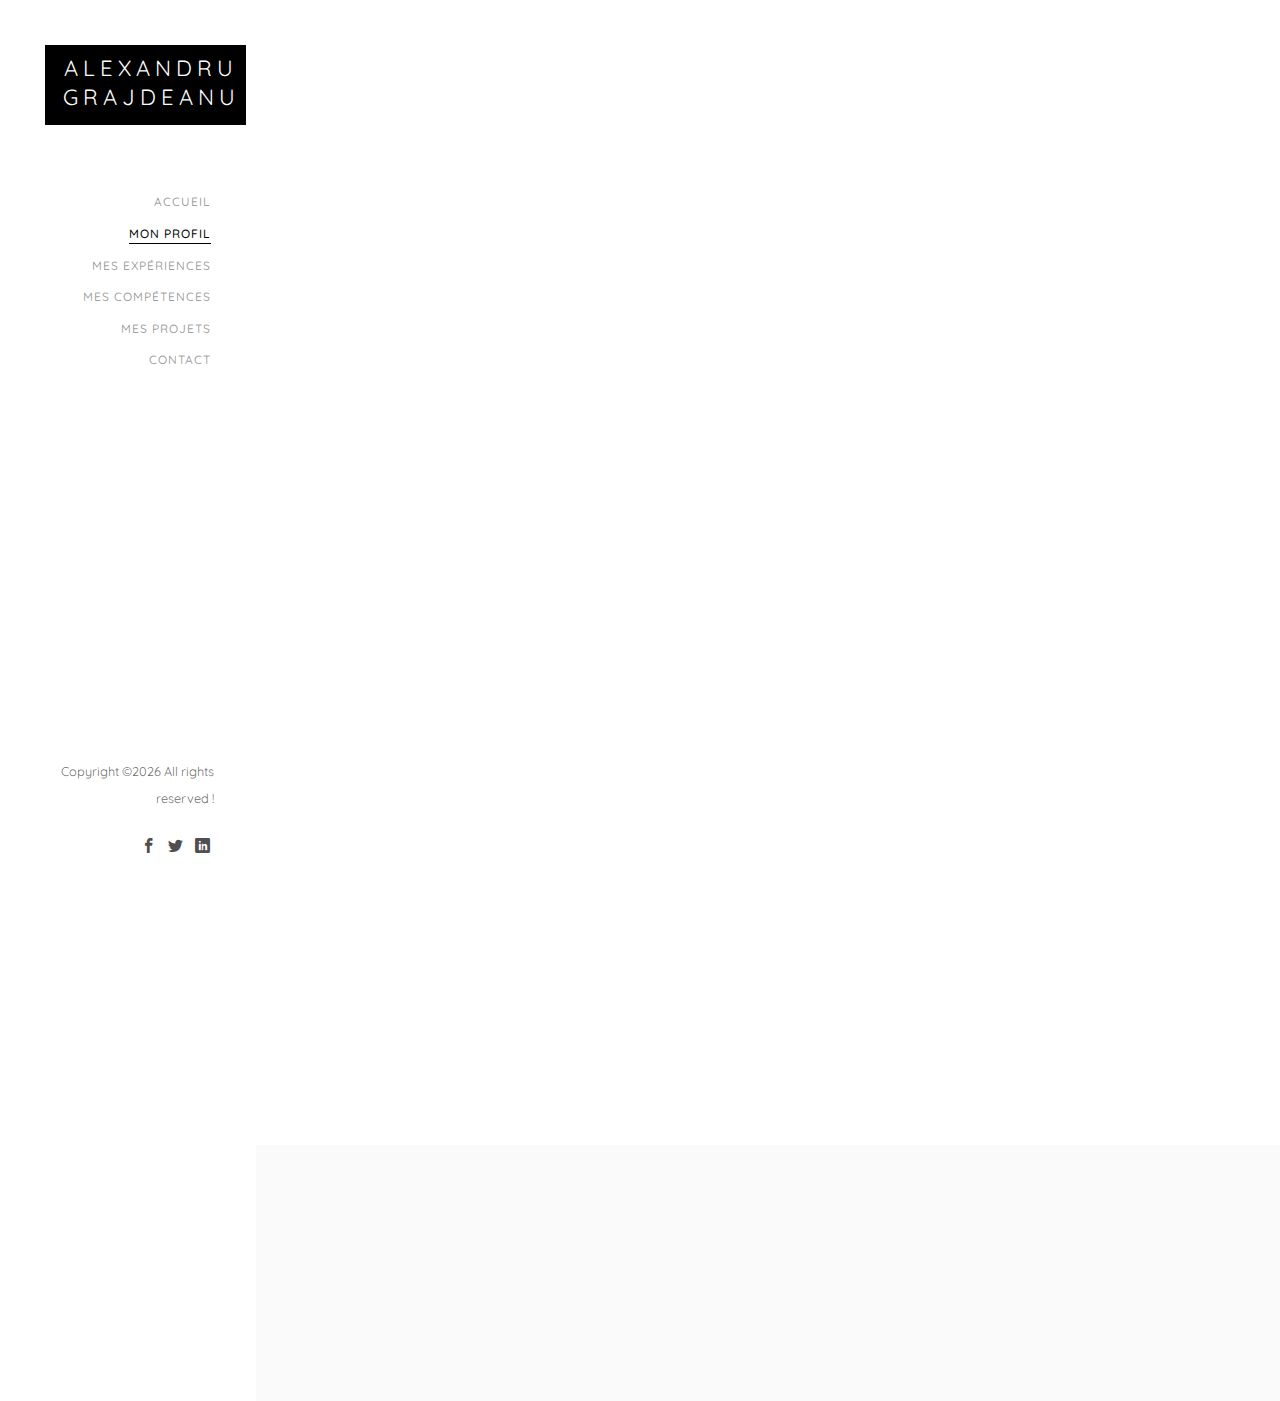
==== commit 7a41e4f2: "Update about.html" ====
--- a/about.html
+++ b/about.html
@@ -76,8 +76,8 @@
 				<div class="container-fluid">
 					<div class="row">
 						<div class="col-md-6">
-							<div class="about-img animate-box" data-animate-effect="fadeInLeft" style="background-image: url(images/img_bg_2.jpg);">
-								<div class="about-img-2 animate-box" data-animate-effect="fadeInRight" style="background-image: url(images/img_bg_3.jpg);"></div>
+							<div class="about-img animate-box" data-animate-effect="fadeInLeft" style="background-image: url(images/computingthumb-3.jpg);">
+								<div class="about-img-2 animate-box" data-animate-effect="fadeInRight" style="background-image: url(images/support-vector.png);"></div>
 							</div>
 						</div>
 						<div class="col-md-6 animate-box" data-animate-effect="fadeInLeft">
@@ -104,8 +104,11 @@
 										      			<p>Mes formations dont celle en alternance m'offrent les compétences nécessaires pour devenir responsable afin d’assurer le bon fonctionnement technique du système informatique d’une entreprise. </p>
 										      		</div>
 										      		<div class="col-md-6">
-										      			<p>Seul ou à la tête d’une équipe je trouve toujours la motivation et la bonne manière d’encourager les autres afin qu’ensemble nous puissions donner le meilleur de nous-mêmes.</p>
-													  </div>
+										      			<p>Seul ou à la tête d’une équipe je trouve toujours la motivation et la bonne manière d’encourager les autres afin qu’ensemble nous puissions donner le meilleur de nous-mêmes et atteindre les objectifs.</p>
+													</div>
+													<div class="col-md-12">
+														<p>Sans oublier que je suis très motivé, autonome et que je déborde d’énergie !</p>
+													</div>
 										      	</div>
 									         </div>
 									    </div>
@@ -113,30 +116,25 @@
 									<div class="panel panel-default">
 									    <div class="panel-heading" role="tab" id="headingTwo">
 									        <h4 class="panel-title">
-									            <a class="collapsed" data-toggle="collapse" data-parent="#accordion" href="#collapseTwo" aria-expanded="false" aria-controls="collapseTwo">What I do?
+									            <a class="collapsed" data-toggle="collapse" data-parent="#accordion" href="#collapseTwo" aria-expanded="false" aria-controls="collapseTwo">Ce que je fais?
 									            </a>
 									        </h4>
 									    </div>
 									    <div id="collapseTwo" class="panel-collapse collapse" role="tabpanel" aria-labelledby="headingTwo">
 									        <div class="panel-body">
-									            <p>Far far away, behind the word <strong>mountains</strong>, far from the countries Vokalia and Consonantia, there live the blind texts. Separated they live in Bookmarksgrove right at the coast of the Semantics, a large language ocean.</p>
+									            <p>Mes missions quotidiennes sont :</p>
 													<ul>
-														<li>Separated they live in Bookmarksgrove right</li>
-														<li>Separated they live in Bookmarksgrove right</li>
+														<li>Participer à la gestion et maintenance du parc informatique « helpdesk » d’une centaine de postes, dont 9 serveurs Windows et 6 serveurs linux et des logiciels : </li>
+															<ul>
+																<li>Assurer le dépannage de premier et deuxième niveau, accompagner les utilisateurs ;</li>
+																<li>Participer à l’installation des postes de travail, gestion du cycle de vie ordinateur ;</li>
+																<li>Veiller au bon fonctionnement des équipements matériels et logiciels du réseau, dans le respect de la réglementation ;</li>
+															</ul>
+														<li>Administrer, surveiller, détecter des éventuels problèmes sur le réseau informatique.</li>
+														<li>Lutte antivirale, gestion de la sécurité, gestion des certificats.</li>
+														<li>Contrôle et audit de la configuration des postes, des serveurs, des réseaux et des sauvegardes.</li>
+														<li>Alimenter les différents outils du système d’information et de la documentation associée (base de connaissances, procédures…).</li>
 													</ul>
-									        </div>
-									    </div>
-									</div>
-									<div class="panel panel-default">
-									    <div class="panel-heading" role="tab" id="headingThree">
-									        <h4 class="panel-title">
-									            <a class="collapsed" data-toggle="collapse" data-parent="#accordion" href="#collapseThree" aria-expanded="false" aria-controls="collapseThree">My Specialties
-									            </a>
-									        </h4>
-									    </div>
-									    <div id="collapseThree" class="panel-collapse collapse" role="tabpanel" aria-labelledby="headingThree">
-									        <div class="panel-body">
-									            <p>Far far away, behind the word <strong>mountains</strong>, far from the countries Vokalia and Consonantia, there live the blind texts. Separated they live in Bookmarksgrove right at the coast of the Semantics, a large language ocean.</p>	
 									        </div>
 									    </div>
 									</div>
@@ -146,9 +144,6 @@
 					</div>
 				</div>
 			</div>
-
-			
-
 			<div id="get-in-touch" class="colorlib-bg-color">
 				<div class="colorlib-narrow-content">
 					<div class="row">
@@ -159,7 +154,7 @@
 					<div class="row">
 						<div class="col-md-6 col-md-offset-3 col-md-pull-3 animate-box" data-animate-effect="fadeInLeft">
 							<p class="colorlib-lead">N'hesitez pas à me contacter pour plus d'informations</p>
-							<p><a href="contact.html" class="btn btn-primary btn-learn">Contacte-moi!</a></p>
+							<p><a href="contact.html" class="btn btn-primary btn-learn">Contacte-moi!</a><a href="/docs/alexandru_grajdeanu_cv.pdf" class="btn btn-primary btn-learn" download>Mon CV !</a></p>
 						</div>
 						
 					</div>
--- a/css/style.css
+++ b/css/style.css
@@ -925,7 +925,7 @@
   display: table-cell;
   vertical-align: middle;
   color: #ccac00;
-  font-size: 100px;
+  font-size: 50px;
   height: 100px;
 }
 @media screen and (max-width: 1200px) {
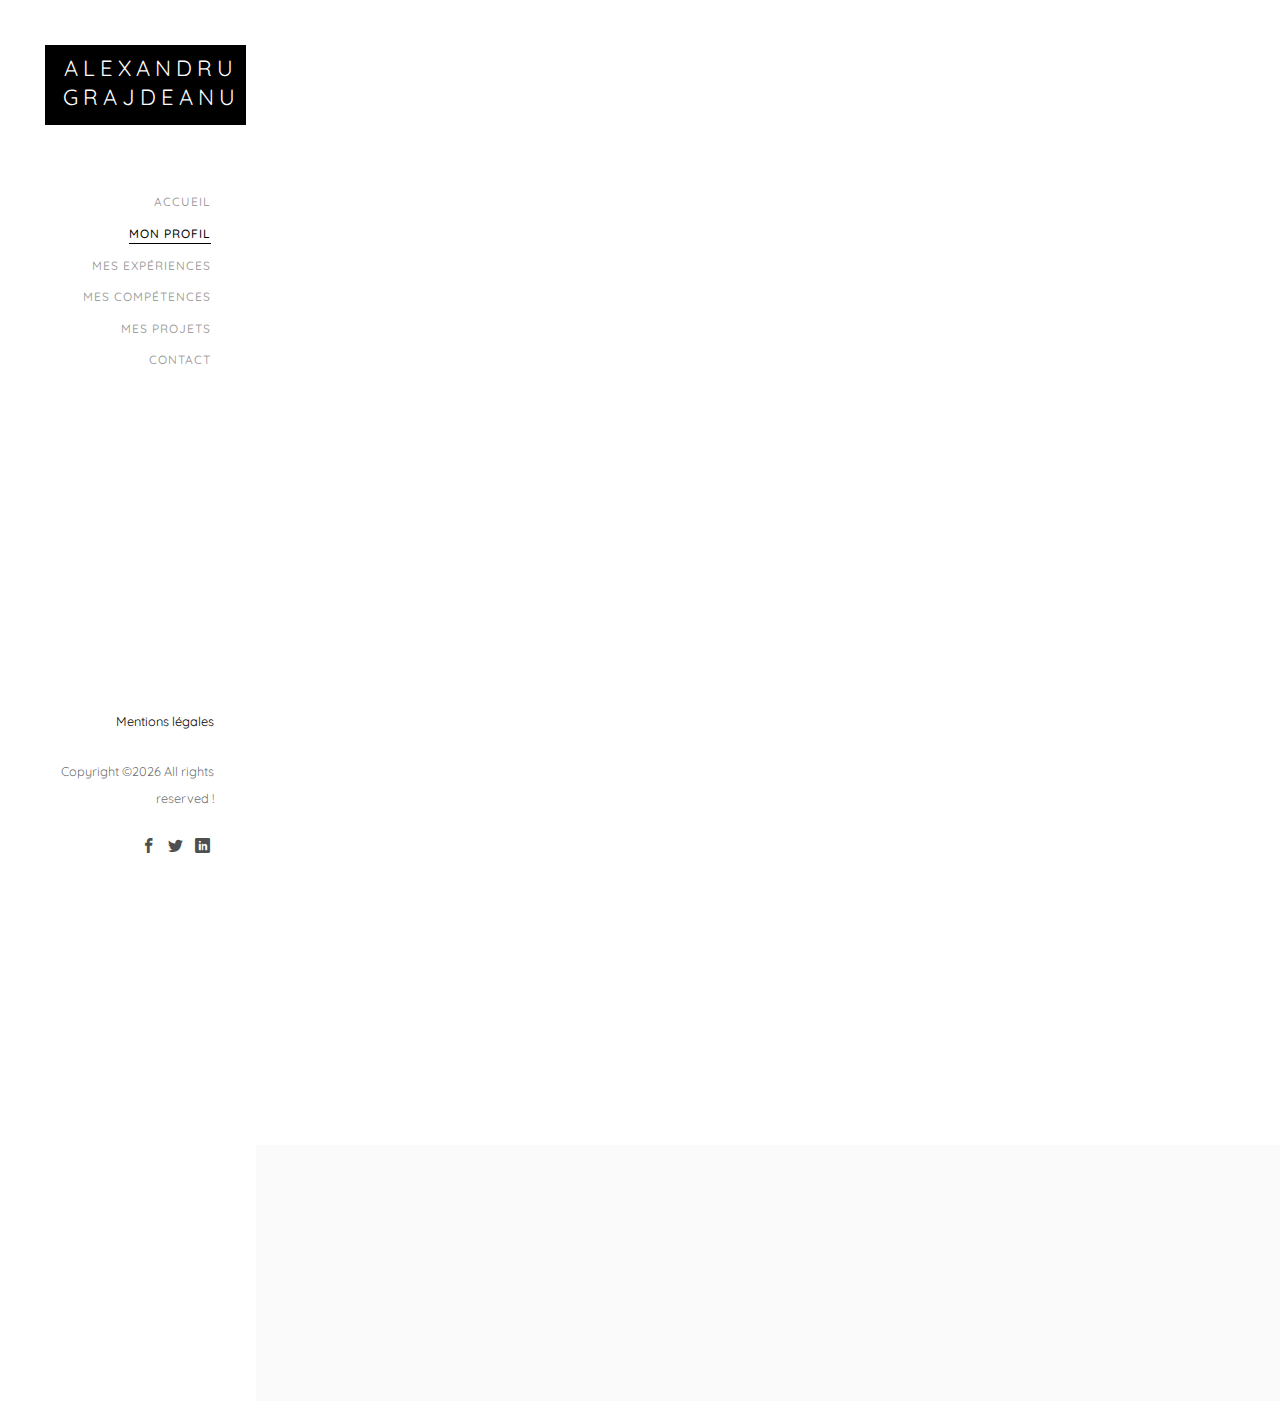
==== commit fe0a9604: "Update about.html" ====
--- a/about.html
+++ b/about.html
@@ -1,13 +1,13 @@
 <!DOCTYPE HTML>
-<html>
+<html lang="fr">
 	<head>
 	<meta charset="utf-8">
 	<meta http-equiv="X-UA-Compatible" content="IE=edge">
 	<title>Mon profil - Portfolio Cesi Grajdeanu Alexandru</title>
 	<meta name="viewport" content="width=device-width, initial-scale=1">
-	<meta name="description" content="" />
-	<meta name="keywords" content="" />
-	<meta name="author" content="" />
+	<meta name="description" content="Ce Portfolio a été créé dans le cadre d'un projet d'une de mes formations en BAC +2 Gestionnaire en Maintenance et Support Informatique (GMSI) et que je maintiens régulièrement à jour." />
+	<meta name="keywords" content="portfolio administrateur reseaux alternance informatique cesi" />
+	<meta name="author" content="Grajdeanu Alexandru" />
 
   <!-- Facebook and Twitter integration -->
 	<meta property="og:title" content=""/>
@@ -61,6 +61,7 @@
 			</nav>
 
 			<div class="colorlib-footer">
+				<p><small><a href="legal.html">Mentions légales</a></span></small></p>
 				<p><small>Copyright &copy;<script>document.write(new Date().getFullYear());</script> All rights reserved !</span></small></p>
 				<ul>
 					<li><a href="https://www.facebook.com/alex.grd01"><i class="icon-facebook2"></i></a></li>
@@ -77,7 +78,6 @@
 					<div class="row">
 						<div class="col-md-6">
 							<div class="about-img animate-box" data-animate-effect="fadeInLeft" style="background-image: url(images/computingthumb-3.jpg);">
-								<div class="about-img-2 animate-box" data-animate-effect="fadeInRight" style="background-image: url(images/support-vector.png);"></div>
 							</div>
 						</div>
 						<div class="col-md-6 animate-box" data-animate-effect="fadeInLeft">
--- a/css/style.css
+++ b/css/style.css
@@ -533,15 +533,15 @@
 }
 
 .about-img {
-  width: 75%;
+  width: 95%;
   height: 550px;
 }
 .about-img .about-img-2 {
-  width: 100% !important;
-  height: 390px;
+  width: 70% !important;
+  height: 410px;
   position: absolute;
   top: 80px;
-  right: -100px;
+  right: -5px;
   width: 80%;
   -webkit-box-shadow: 0px 35px 78px -23px rgba(0, 0, 0, 0.33);
   -moz-box-shadow: 0px 35px 78px -23px rgba(0, 0, 0, 0.33);
@@ -904,7 +904,7 @@
   text-align: left;
   width: 100%;
   float: left;
-  margin-bottom: 40px;
+  margin-bottom: 15px;
   position: relative;
 }
 .colorlib-feature .colorlib-icon {
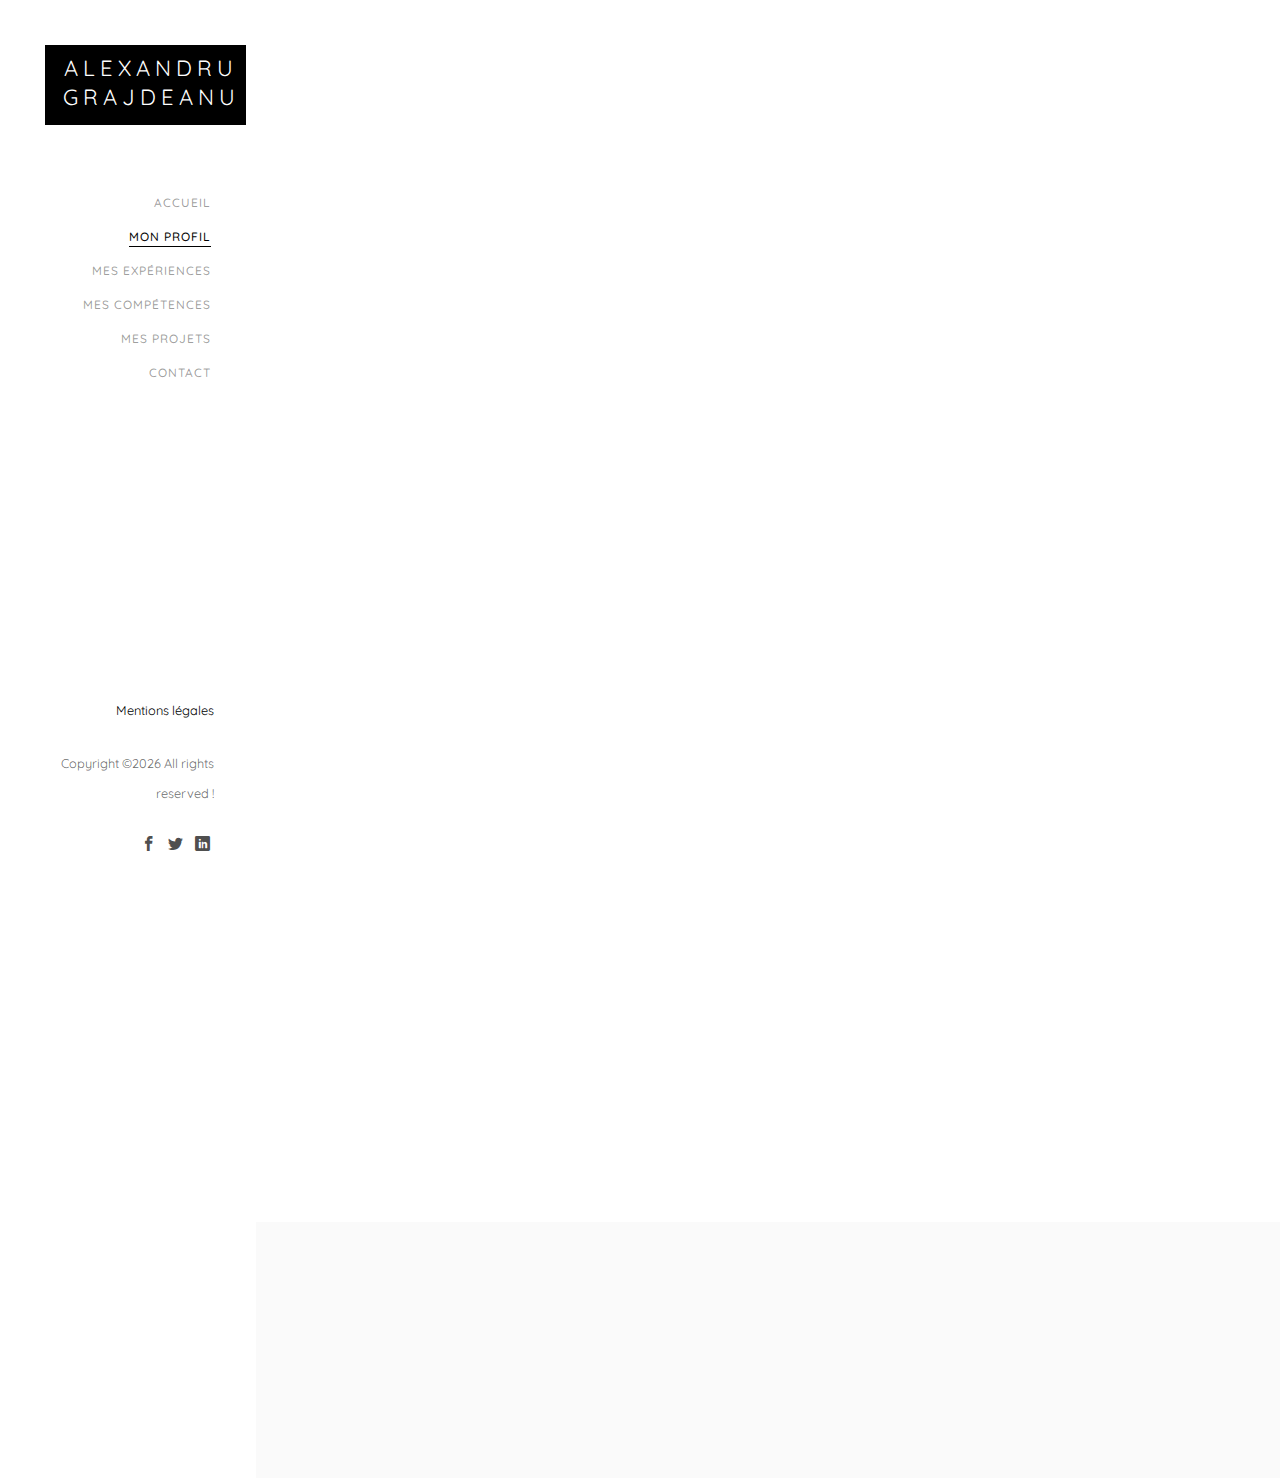
==== commit 2259870d: "Update about.html" ====
--- a/about.html
+++ b/about.html
@@ -84,7 +84,7 @@
 							<div class="about-desc">
 								<span class="heading-meta">Qui suis-je ?</span>
 								<h3>Salut! Moi c’est Alexandru !</h3>
-								<p>Plus précisément, je m’appelle Alexandru Grajdeanu, je suis Gestionnaire en maintenance et support informatique, de formation Technicien supérieur spécialité système & réseaux en alternance au CESI. Souhaitant continuer sur cette lancée, je me prépare pour une 3ème et 4ème afin d’obtenir le titre de Responsable dans cette même spécialité.</p>
+								<p>Plus précisément, je m’appelle Alexandru Grajdeanu, je suis Gestionnaire en maintenance et support informatique, de formation Technicien supérieur spécialité système & réseaux en alternance au CESI. Souhaitant continuer sur cette lancée, je me prépare pour une 3ème et 4ème année afin d’obtenir le titre de Responsable dans cette même spécialité.</p>
 								<p>Au cours de ma formation j’ai travaillé sur divers projets nous confrontant aux besoins et problèmes réels d’une entreprise pour lesquels il a fallu concevoir et apporter des solutions envisageables. Tout au long de mon alternance j’ai acquis des savoirs et pratiques mais aussi des méthodes de travail qui font qu’il est devenu naturel pour moi de travailler de façon organisée que ce soit en équipe ou en autonomie.</p>
 								<p>N’hésite pas à parcourir mon site/portfolio pour plus de détails concernant mes expériences, mes compétences et projets réalisés !</p>
 							</div>
--- a/css/style.css
+++ b/css/style.css
@@ -21,7 +21,7 @@
   font-family: "Quicksand", Arial, sans-serif;
   font-weight: 400;
   font-size: 15px;
-  line-height: 1.8;
+  line-height: 2;
   color: rgba(0, 0, 0, 0.7);
 }
 @media screen and (max-width: 992px) {
